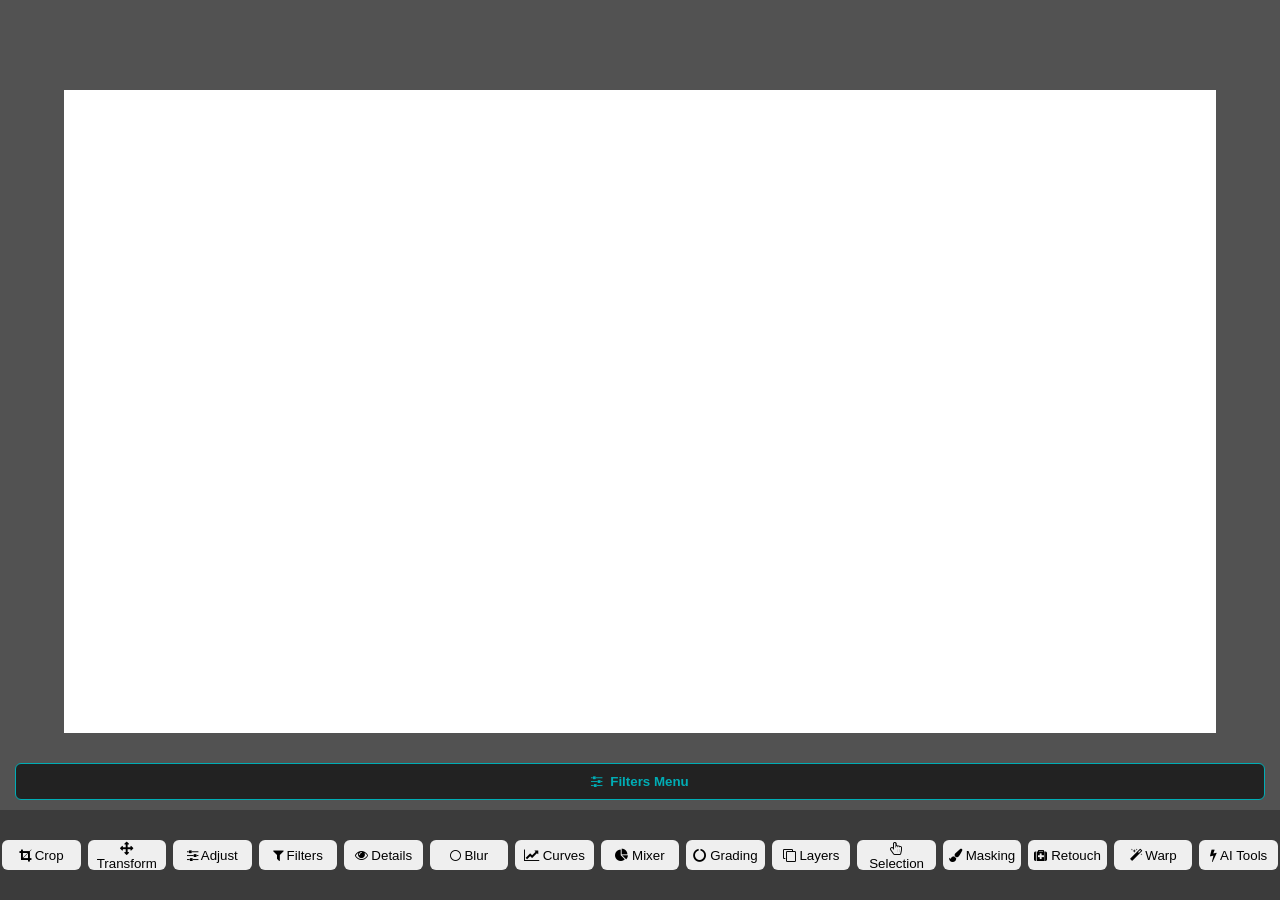
==== Photo Editor/photo_editor.html @ b5af9240 "Add files via upload" ====
<!DOCTYPE html>
<html>
    <head>
        <title>Visuals Photo Editor</title>
        <meta charset="UTF-8">
        <meta name="viewport" content="width=device-width, initial-scale=1.0">
        <link rel="stylesheet" href="photo_editor.css">
        <link rel="stylesheet" href="https://cdnjs.cloudflare.com/ajax/libs/font-awesome/4.7.0/css/font-awesome.min.css">
    </head>
    <body>
        <div id="canvas" class="canvas">
            <canvas id="editorCanvas"></canvas>
        </div>
<!-----------------------------------------------------------------------------------------------------------------------









                            Start of Adjust tool          









------------------------------------------------------------------------------------------------------------------------>

        <svg style="display: none;">
          <defs>
            <filter id="temperatureMatrixFilter">
              <feColorMatrix type="matrix" values="1 0 0 0 0  0 1 0 0 0  0 0 1 0 0  0 0 0 1 0" />
            </filter>
            
            <filter id="tintMatrixFilter">
              <feColorMatrix type="matrix" values="1 0 0 0 0  0 1 0 0 0  0 0 1 0 0  0 0 0 1 0" />
            </filter>
          </defs>
        </svg>

<!-- Master Adjustment Panel Container -->
        <div id="adjustPanel" class="adjust-panel" style="display: none;">
            <!-- Tool Selection Gallery Menu -->
            <div id="adjustGallery" class="adjust-gallery" style="display: flex; flex-direction: row; flex-wrap: nowrap; overflow-x: auto; overflow-y: hidden; gap: 16px; padding: 12px 8px; -webkit-overflow-scrolling: touch;">
                
                <!-- Light & Exposure Tools -->
                <button type="button" data-target="exposureSliderControl" class="gallery-item-btn" id="exposureToolBtn" style="flex: 0 0 auto; display: flex; flex-direction: column; align-items: center; width: 75px; background: none; border: none; cursor: pointer;">
                    <i class="fa fa-sun-o"></i>
                    <span>Exposure</span>
                </button>
                <button type="button" data-target="brightnessSliderControl" class="gallery-item-btn" id="brightnessToolBtn" style="flex: 0 0 auto; display: flex; flex-direction: column; align-items: center; width: 75px; background: none; border: none; cursor: pointer;">
                    <i class="fa fa-lightbulb-o"></i>
                    <span>Brightness</span>
                </button>
                <button type="button" data-target="contrastToolBtn" class="gallery-item-btn" id="contrastToolBtn" style="flex: 0 0 auto; display: flex; flex-direction: column; align-items: center; width: 75px; background: none; border: none; cursor: pointer;">
                    <i class="fa fa-adjust"></i>
                    <span>Contrast</span>
                </button>
                <button type="button" data-target="highlightsSliderControl" class="gallery-item-btn" id="highlightsToolBtn" style="flex: 0 0 auto; display: flex; flex-direction: column; align-items: center; width: 75px; background: none; border: none; cursor: pointer;">
                    <i class="fa fa-circle-o"></i>
                    <span>Highlights</span>
                </button>
                <button type="button" data-target="shadowsSliderControl" class="gallery-item-btn" id="shadowsToolBtn" style="flex: 0 0 auto; display: flex; flex-direction: column; align-items: center; width: 75px; background: none; border: none; cursor: pointer;">
                    <i class="fa fa-circle"></i>
                    <span>Shadows</span>
                </button>

                <!-- Color & Tone Tools -->
                <button type="button" data-target="temperatureSliderControl" class="gallery-item-btn" id="tempToolBtn" style="flex: 0 0 auto; display: flex; flex-direction: column; align-items: center; width: 75px; background: none; border: none; cursor: pointer;">
                    <i class="fa fa-thermometer-half"></i>
                    <span>Temperature</span>
                </button>
                <button type="button" data-target="tintSliderControl" class="gallery-item-btn" id="tintToolBtn" style="flex: 0 0 auto; display: flex; flex-direction: column; align-items: center; width: 75px; background: none; border: none; cursor: pointer;">
                    <i class="fa fa-tint"></i>
                    <span>Tint</span>
                </button>
                <button type="button" data-target="saturationSliderControl" class="gallery-item-btn" id="saturationToolBtn" style="flex: 0 0 auto; display: flex; flex-direction: column; align-items: center; width: 75px; background: none; border: none; cursor: pointer;">
                    <i class="fa fa-sliders"></i>
                    <span>Saturation</span>
                </button>
                <button type="button" data-target="vibranceSliderControl" class="gallery-item-btn" id="vibranceToolBtn" style="flex: 0 0 auto; display: flex; flex-direction: column; align-items: center; width: 75px; background: none; border: none; cursor: pointer;">
                    <i class="fa fa-bolt"></i>
                    <span>Vibrance</span>
                </button>

                <!-- Detail & Texture Tools -->
                <button type="button" data-target="claritySliderControl" class="gallery-item-btn" id="clarityToolBtn" style="flex: 0 0 auto; display: flex; flex-direction: column; align-items: center; width: 75px; background: none; border: none; cursor: pointer;">
                    <i class="fa fa-magic"></i>
                    <span>Clarity</span>
                </button>
                <button type="button" data-target="vignetteSliderControl" class="gallery-item-btn" id="vignetteToolBtn" style="flex: 0 0 auto; display: flex; flex-direction: column; align-items: center; width: 75px; background: none; border: none; cursor: pointer;">
                    <i class="fa fa-dot-circle-o"></i>
                    <span>Vignette</span>
                </button>
                <button type="button" data-target="sharpenSliderControl" class="gallery-item-btn" id="sharpenToolBtn" style="flex: 0 0 auto; display: flex; flex-direction: column; align-items: center; width: 75px; background: none; border: none; cursor: pointer;">
                    <i class="fa fa-eye"></i>
                    <span>Sharpen</span>
                </button>
            </div>
            
            <!-- Exposure Instrument Slider Panel -->
            <div class="slider-group" id="exposureSliderControl" style="display: none;">
                <label for="exposureSlider">Exposure</label>
                <div class="slider-control">
                    <span class="dark-label">Dark</span>
                    <input type="range" id="exposureSlider" min="-4" max="4" step="0.1" value="0">
                    <span class="bright-label">Bright</span>
                </div>
                <div class="tool-actions" style="margin-top: 10px; display: flex; gap: 10px;">
                    <button type="button" id="confirmExposureBtn" style="background: #00adb5; color: white; border: none; padding: 5px 10px; cursor: pointer; border-radius: 4px;">
                        <i class="fa fa-check"></i> Confirm
                    </button>
                    <button type="button" id="discardExposureBtn" style="background: #333; color: white; border: none; padding: 5px 10px; cursor: pointer; border-radius: 4px;">
                        <i class="fa fa-times"></i> Discard
                    </button>
                </div>
            </div>
            
            <!-- Brightness Instrument Slider Panel -->
            <div class="slider-group" id="brightnessSliderControl" style="display: none;">
                <label for="brightnessSlider">Brightness</label>
                <div class="slider-control">
                    <span class="dark-label">Dark</span>
                    <input type="range" id="brightnessSlider" min="-100" max="100" step="1" value="0">
                    <span class="bright-label">Bright</span>
                </div>
                <div class="tool-actions" style="margin-top: 10px; display: flex; gap: 10px;">
                    <button type="button" id="confirmBrightnessBtn" style="background: #00adb5; color: white; border: none; padding: 5px 10px; cursor: pointer; border-radius: 4px;">
                        <i class="fa fa-check"></i> Confirm
                    </button>
                    <button type="button" id="discardBrightnessBtn" style="background: #333; color: white; border: none; padding: 5px 10px; cursor: pointer; border-radius: 4px;">
                        <i class="fa fa-times"></i> Discard
                    </button>
                </div>
            </div>

            <!-- Contrast Instrument Slider Panel -->
            <div class="slider-group" id="contrastSliderControl" style="display: none;">
                <label for="contrastSlider">Contrast</label>
                <div class="slider-control">
                    <span class="dark-label">Less</span>
                    <input type="range" id="contrastSlider" min="-100" max="100" step="1" value="0">
                    <span class="bright-label">More</span>
                </div>
                <div class="tool-actions" style="margin-top: 10px; display: flex; gap: 10px;">
                    <button type="button" id="confirmContrastBtn" style="background: #00adb5; color: white; border: none; padding: 5px 10px; cursor: pointer; border-radius: 4px;">
                        <i class="fa fa-check"></i> Confirm
                    </button>
                    <button type="button" id="discardContrastBtn" style="background: #333; color: white; border: none; padding: 5px 10px; cursor: pointer; border-radius: 4px;">
                        <i class="fa fa-times"></i> Discard
                    </button>
                </div>
            </div>

            <!-- Highlights Instrument Slider Panel -->
            <div class="slider-group" id="highlightsSliderControl" style="display: none;">
                <label for="highlightsSlider">Highlights</label>
                <div class="slider-control">
                    <span class="dark-label">Recover</span>
                    <input type="range" id="highlightsSlider" min="-100" max="100" step="1" value="0">
                    <span class="bright-label">Boost</span>
                </div>
                <div class="tool-actions" style="margin-top: 10px; display: flex; gap: 10px;">
                    <button type="button" id="confirmHighlightsBtn" style="background: #00adb5; color: white; border: none; padding: 5px 10px; cursor: pointer; border-radius: 4px;">
                        <i class="fa fa-check"></i> Confirm
                    </button>
                    <button type="button" id="discardHighlightsBtn" style="background: #333; color: white; border: none; padding: 5px 10px; cursor: pointer; border-radius: 4px;">
                        <i class="fa fa-times"></i> Discard
                    </button>
                </div>
            </div>

            <!-- Shadows Instrument Slider Panel -->
            <div class="slider-group" id="shadowsSliderControl" style="display: none;">
                <label for="shadowsSlider">Shadows</label>
                <div class="slider-control">
                    <span class="dark-label">Darken</span>
                    <input type="range" id="shadowsSlider" min="-100" max="100" step="1" value="0">
                    <span class="bright-label">Lighten</span>
                </div>
                <div class="tool-actions" style="margin-top: 10px; display: flex; gap: 10px;">
                    <button type="button" id="confirmShadowsBtn" style="background: #00adb5; color: white; border: none; padding: 5px 10px; cursor: pointer; border-radius: 4px;">
                        <i class="fa fa-check"></i> Confirm
                    </button>
                    <button type="button" id="discardShadowsBtn" style="background: #333; color: white; border: none; padding: 5px 10px; cursor: pointer; border-radius: 4px;">
                        <i class="fa fa-times"></i> Discard
                    </button>
                </div>
            </div>

            <!-- Temperature Instrument Slider Panel -->
            <div class="slider-group" id="temperatureSliderControl" style="display: none;">
                <label for="tempSlider">Temperature</label>
                <div class="slider-control">
                    <span class="cool-label">Cool</span>
                    <input type="range" id="tempSlider" min="-100" max="100" value="0">
                    <span class="warm-label">Warm</span>
                </div>
                <div class="tool-actions" style="margin-top: 10px; display: flex; gap: 10px;">
                    <button type="button" id="confirmTempBtn" style="background: #00adb5; color: white; border: none; padding: 5px 10px; cursor: pointer; border-radius: 4px;">
                        <i class="fa fa-check"></i> Confirm
                    </button>
                    <button type="button" id="discardTempBtn" style="background: #333; color: white; border: none; padding: 5px 10px; cursor: pointer; border-radius: 4px;">
                        <i class="fa fa-times"></i> Discard
                    </button>
                </div>
            </div>

            <!-- Tint Instrument Slider Panel -->
            <div class="slider-group" id="tintSliderControl" style="display: none;">
                <label for="tintSlider">Tint</label>
                <div class="slider-control">
                    <span class="dark-label">Green</span>
                    <input type="range" id="tintSlider" min="-100" max="100" step="1" value="0">
                    <span class="bright-label">Magenta</span>
                </div>
                <div class="tool-actions" style="margin-top: 10px; display: flex; gap: 10px;">
                    <button type="button" id="confirmTintBtn" style="background: #00adb5; color: white; border: none; padding: 5px 10px; cursor: pointer; border-radius: 4px;">
                        <i class="fa fa-check"></i> Confirm
                    </button>
                    <button type="button" id="discardTintBtn" style="background: #333; color: white; border: none; padding: 5px 10px; cursor: pointer; border-radius: 4px;">
                        <i class="fa fa-times"></i> Discard
                    </button>
                </div>
            </div>

            <!-- Saturation Instrument Slider Panel -->
            <div class="slider-group" id="saturationSliderControl" style="display: none;">
                <label for="saturationSlider">Saturation</label>
                <div class="slider-control">
                    <span class="dark-label">Mute</span>
                    <input type="range" id="saturationSlider" min="-100" max="100" step="1" value="0">
                    <span class="bright-label">Vivid</span>
                </div>
                <div class="tool-actions" style="margin-top: 10px; display: flex; gap: 10px;">
                    <button type="button" id="confirmSaturationBtn" style="background: #00adb5; color: white; border: none; padding: 5px 10px; cursor: pointer; border-radius: 4px;">
                        <i class="fa fa-check"></i> Confirm
                    </button>
                    <button type="button" id="discardSaturationBtn" style="background: #333; color: white; border: none; padding: 5px 10px; cursor: pointer; border-radius: 4px;">
                        <i class="fa fa-times"></i> Discard
                    </button>
                </div>
            </div>

            <!-- Vibrance Instrument Slider Panel -->
            <div class="slider-group" id="vibranceSliderControl" style="display: none;">
                <label for="vibranceSlider">Vibrance</label>
                <div class="slider-control">
                    <span class="dark-label">Mute</span>
                    <input type="range" id="vibranceSlider" min="-100" max="100" step="1" value="0">
                    <span class="bright-label">Vivid</span>
                </div>
                <div class="tool-actions" style="margin-top: 10px; display: flex; gap: 10px;">
                    <button type="button" id="confirmVibranceBtn" style="background: #00adb5; color: white; border: none; padding: 5px 10px; cursor: pointer; border-radius: 4px;">
                        <i class="fa fa-check"></i> Confirm
                    </button>
                    <button type="button" id="discardVibranceBtn" style="background: #333; color: white; border: none; padding: 5px 10px; cursor: pointer; border-radius: 4px;">
                        <i class="fa fa-times"></i> Discard
                    </button>
                </div>
            </div>

            <!-- Clarity Instrument Slider Panel -->
            <div class="slider-group" id="claritySliderControl" style="display: none;">
                <label for="claritySlider">Clarity</label>
                <div class="slider-control">
                    <span class="dark-label">Soft</span>
                    <input type="range" id="claritySlider" min="-100" max="100" step="1" value="0">
                    <span class="bright-label">Detail</span>
                </div>
                <div class="tool-actions" style="margin-top: 10px; display: flex; gap: 10px;">
                    <button type="button" id="confirmClarityBtn" style="background: #00adb5; color: white; border: none; padding: 5px 10px; cursor: pointer; border-radius: 4px;">
                        <i class="fa fa-check"></i> Confirm
                    </button>
                    <button type="button" id="discardClarityBtn" style="background: #333; color: white; border: none; padding: 5px 10px; cursor: pointer; border-radius: 4px;">
                        <i class="fa fa-times"></i> Discard
                    </button>
                </div>
            </div>

            <!-- Vignette Instrument Slider Panel -->
            <div class="slider-group" id="vignetteSliderControl" style="display: none;">
                <label for="vignetteSlider">Vignette</label>
                <div class="slider-control">
                    <span class="dark-label">Dark</span>
                    <input type="range" id="vignetteSlider" min="-100" max="100" step="1" value="0">
                    <span class="bright-label">Light</span>
                </div>
                <div class="tool-actions" style="margin-top: 10px; display: flex; gap: 10px;">
                    <button type="button" id="confirmVignetteBtn" style="background: #00adb5; color: white; border: none; padding: 5px 10px; cursor: pointer; border-radius: 4px;">
                        <i class="fa fa-check"></i> Confirm
                    </button>
                    <button type="button" id="discardVignetteBtn" style="background: #333; color: white; border: none; padding: 5px 10px; cursor: pointer; border-radius: 4px;">
                        <i class="fa fa-times"></i> Discard
                    </button>
                </div>
            </div>

            <!-- Sharpen Instrument Slider Panel -->
            <div class="slider-group" id="sharpenSliderControl" style="display: none;">
                <label for="sharpenSlider">Sharpen</label>
                <div class="slider-control">
                    <span class="dark-label">Soft</span>
                    <input type="range" id="sharpenSlider" min="0" max="100" step="1" value="0">
                    <span class="bright-label">Crisp</span>
                </div>
                <div class="tool-actions" style="margin-top: 10px; display: flex; gap: 10px;">
                    <button type="button" id="confirmSharpenBtn" style="background: #00adb5; color: white; border: none; padding: 5px 10px; cursor: pointer; border-radius: 4px;">
                        <i class="fa fa-check"></i> Confirm
                    </button>
                    <button type="button" id="discardSharpenBtn" style="background: #333; color: white; border: none; padding: 5px 10px; cursor: pointer; border-radius: 4px;">
                        <i class="fa fa-times"></i> Discard
                    </button>
                </div>
            </div>
        </div> 
<!------------------------------------------------------------------------------------------------------







                                   Adjust tool end                       








--------------------------------------------------------------------------------------------------------->
       

<!------------------------------------------------------------------------------------------------------->





              <!------------------------Tool Bar------------------------>





<!------------------------------------------------------------------------------------------------------->


















<!----------------------------------------Tool UI data------------------------------------------------------------->
                                   








                                    <!----------CROP---------->







<div id="cropModal" style="display: none; position: fixed; top: 0; left: 0; width: 100%; height: 100%; background: rgba(0,0,0,0.85); z-index: 1000; justify-content: center; align-items: center; flex-direction: column;">
    <div style="background: #1a1a1a; padding: 20px; border-radius: 8px; text-align: center; max-width: 90vw; max-height: 80vh; display: flex; flex-direction: column; gap: 15px;">
        <h3 style="color: white; margin: 0; font-family: sans-serif;">Crop Image</h3>
        
        <div style="overflow: auto; max-height: 60vh; background: #0a0a0a; border-radius: 4px;">
            <canvas id="modalCropCanvas"></canvas>
        </div>
        
        <div style="display: flex; justify-content: center; gap: 15px;">
            <button id="cancelCropBtn" style="padding: 10px 20px; background: #333; color: white; border: none; border-radius: 4px; cursor: pointer;">Cancel</button>
            <button id="confirmCropBtn" style="padding: 10px 20px; background: #0076ff; color: white; border: none; border-radius: 4px; cursor: pointer; font-weight: bold;">Confirm Crop</button>
        </div>
    </div>
</div>

             





                            <!----------TRANSFORM------------->




<div id="transformPanel" class="transform-panel" style="display: none;">
    
    <div id="transformGallery" class="transform-gallery" style="display: flex; flex-direction: row; flex-wrap: nowrap; overflow-x: auto; overflow-y: hidden; gap: 16px; padding: 12px 8px; -webkit-overflow-scrolling: touch;">
        
        <button type="button" data-target="resizeInputControl" class="gallery-item-btn" id="resizeToolBtn" style="flex: 0 0 auto; display: flex; flex-direction: column; align-items: center; width: 75px; background: none; border: none; cursor: pointer;">
            <i class="fa fa-expand"></i>
            <span>Resize</span>
        </button>
        
        <button type="button" data-target="rotateInputControl" class="gallery-item-btn" id="rotateToolBtn" style="flex: 0 0 auto; display: flex; flex-direction: column; align-items: center; width: 75px; background: none; border: none; cursor: pointer;">
            <i class="fa fa-refresh"></i>
            <span>Rotate</span>
        </button>
    </div>
    
    <div class="numeric-input-group" id="resizeInputControl" style="display: none; padding: 10px; background: #1a1a1a; border-radius: 6px;">
        <label style="color: white; font-family: sans-serif; display: block; margin-bottom: 8px;">Dimensions</label>
        <div class="input-control" style="display: flex; gap: 15px; align-items: center;">
            <div style="display: flex; flex-direction: column; gap: 4px;">
                <span style="color: #888; font-size: 11px;">Width (px)</span>
                <input type="number" id="transformWidthInput" min="1" step="1" value="1920" style="background: #333; color: white; border: 1px solid #444; padding: 6px; border-radius: 4px; width: 90px;">
            </div>
            <div style="display: flex; flex-direction: column; gap: 4px;">
                <span style="color: #888; font-size: 11px;">Height (px)</span>
                <input type="number" id="transformHeightInput" min="1" step="1" value="1080" style="background: #333; color: white; border: 1px solid #444; padding: 6px; border-radius: 4px; width: 90px;">
            </div>
        </div>
        <div class="tool-actions" style="margin-top: 15px; display: flex; gap: 10px;">
            <button type="button" id="confirmResizeBtn" style="background: #00adb5; color: white; border: none; padding: 6px 14px; cursor: pointer; border-radius: 4px; font-weight: bold;">
                <i class="fa fa-check"></i> Confirm
            </button>
            <button type="button" id="discardResizeBtn" style="background: #333; color: white; border: none; padding: 6px 14px; cursor: pointer; border-radius: 4px;">
                <i class="fa fa-times"></i> Discard
            </button>
        </div>
    </div>
    
    <div class="numeric-input-group" id="rotateInputControl" style="display: none; padding: 10px; background: #1a1a1a; border-radius: 6px;">
        <label style="color: white; font-family: sans-serif; display: block; margin-bottom: 8px;">Rotation Angle</label>
        <div class="input-control" style="display: flex; flex-direction: column; gap: 4px;">
            <span style="color: #888; font-size: 11px;">Degrees (°)</span>
            <input type="number" id="transformRotateInput" min="-360" max="360" step="1" value="0" style="background: #333; color: white; border: 1px solid #444; padding: 6px; border-radius: 4px; width: 90px;">
        </div>
        <div class="tool-actions" style="margin-top: 15px; display: flex; gap: 10px;">
            <button type="button" id="confirmRotateBtn" style="background: #00adb5; color: white; border: none; padding: 6px 14px; cursor: pointer; border-radius: 4px; font-weight: bold;">
                <i class="fa fa-check"></i> Confirm
            </button>
            <button type="button" id="discardRotateBtn" style="background: #333; color: white; border: none; padding: 6px 14px; cursor: pointer; border-radius: 4px;">
                <i class="fa fa-times"></i> Discard
            </button>
        </div>
    </div>

</div>











                        <!------------------Filters------------------->








<div class="tool-sidebar-action" style="padding: 10px 15px;">
    <button type="button" id="filtersBtn" style="background: #222; color: #00adb5; border: 1px solid #00adb5; padding: 10px 16px; cursor: pointer; border-radius: 6px; font-weight: bold; font-family: sans-serif; display: flex; align-items: center; gap: 8px; width: 100%; justify-content: center; transition: all 0.2s ease;">
        <i class="fa fa-sliders"></i> Filters Menu
    </button>
</div>

<div id="filterPanel" class="filter-panel" style="display: none; background: #111; border-top: 1px solid #222; margin-top: 5px;">
    
    <div id="filterGallery" class="filter-gallery" style="display: flex; flex-direction: row; flex-wrap: nowrap; overflow-x: auto; overflow-y: hidden; gap: 16px; padding: 12px 8px; -webkit-overflow-scrolling: touch;">
        
        <button type="button" data-filter="none" class="filter-item-btn" style="flex: 0 0 auto; display: flex; flex-direction: column; align-items: center; width: 80px; background: none; border: none; cursor: pointer;">
            <div class="filter-preview-box" style="width: 60px; height: 60px; border-radius: 8px; background: #333; margin-bottom: 6px; border: 2px solid #00adb5; display: flex; align-items: center; justify-content: center; color: white; font-size: 11px;">Orig</div>
            <span style="color: white; font-family: sans-serif; font-size: 12px;">Original</span>
        </button>

        <button type="button" data-filter="vivid" class="filter-item-btn" style="flex: 0 0 auto; display: flex; flex-direction: column; align-items: center; width: 80px; background: none; border: none; cursor: pointer;">
            <div class="filter-preview-box" style="width: 60px; height: 60px; border-radius: 8px; background: linear-gradient(45deg, #ff416c, #ff4b2b); margin-bottom: 6px; filter: saturate(1.8);"></div>
            <span style="color: white; font-family: sans-serif; font-size: 12px;">Vivid</span>
        </button>

        <button type="button" data-filter="sepia" class="filter-item-btn" style="flex: 0 0 auto; display: flex; flex-direction: column; align-items: center; width: 80px; background: none; border: none; cursor: pointer;">
            <div class="filter-preview-box" style="width: 60px; height: 60px; border-radius: 8px; background: #8e9eab; margin-bottom: 6px; filter: sepia(0.85) contrast(1.1);"></div>
            <span style="color: white; font-family: sans-serif; font-size: 12px;">Sepia</span>
        </button>

        <button type="button" data-filter="mono" class="filter-item-btn" style="flex: 0 0 auto; display: flex; flex-direction: column; align-items: center; width: 80px; background: none; border: none; cursor: pointer;">
            <div class="filter-preview-box" style="width: 60px; height: 60px; border-radius: 8px; background: linear-gradient(to right, #eef2f3, #8e9eab); margin-bottom: 6px; filter: grayscale(100%);"></div>
            <span style="color: white; font-family: sans-serif; font-size: 12px;">Monochrome</span>
        </button>

        <button type="button" data-filter="cinematic" class="filter-item-btn" style="flex: 0 0 auto; display: flex; flex-direction: column; align-items: center; width: 80px; background: none; border: none; cursor: pointer;">
            <div class="filter-preview-box" style="width: 60px; height: 60px; border-radius: 8px; background: #2c3e50; margin-bottom: 6px; filter: hue-rotate(30deg) saturate(1.3) contrast(1.15);"></div>
            <span style="color: white; font-family: sans-serif; font-size: 12px;">Cinematic</span>
        </button>

        <button type="button" data-filter="cyberpunk" class="filter-item-btn" style="flex: 0 0 auto; display: flex; flex-direction: column; align-items: center; width: 80px; background: none; border: none; cursor: pointer;">
            <div class="filter-preview-box" style="width: 60px; height: 60px; border-radius: 8px; background: linear-gradient(135deg, #00f2fe, #4facfe); margin-bottom: 6px; filter: hue-rotate(-50deg) saturate(1.9) contrast(1.2);"></div>
            <span style="color: white; font-family: sans-serif; font-size: 12px;">Cyberpunk</span>
        </button>

        <button type="button" data-filter="invert" class="filter-item-btn" style="flex: 0 0 auto; display: flex; flex-direction: column; align-items: center; width: 80px; background: none; border: none; cursor: pointer;">
            <div class="filter-preview-box" style="width: 60px; height: 60px; border-radius: 8px; background: linear-gradient(to top, #f12711, #f5af19); margin-bottom: 6px; filter: invert(1);"></div>
            <span style="color: white; font-family: sans-serif; font-size: 12px;">Invert</span>
        </button>
    </div>

    <div class="slider-group" id="filterIntensityControl" style="display: none; padding: 15px; background: #1a1a1a; border-radius: 6px; margin: 10px;">
        <label id="activeFilterLabel" style="color: white; font-family: sans-serif; display: block; margin-bottom: 8px; font-size: 14px; letter-spacing: 0.5px;">Filter Intensity</label>
        <div class="slider-control" style="display: flex; align-items: center; gap: 10px;">
            <span class="dark-label" style="color: #888; font-family: sans-serif; font-size: 12px;">0%</span>
            <input type="range" id="filterIntensitySlider" min="0" max="100" step="1" value="100" style="flex: 1; cursor: pointer;">
            <span class="bright-label" style="color: #888; font-family: sans-serif; font-size: 12px;">100%</span>
        </div>
        
        <div class="tool-actions" style="margin-top: 15px; display: flex; gap: 10px; justify-content: flex-end;">
            <button type="button" id="discardFilterBtn" style="background: #333; color: white; border: none; padding: 8px 16px; cursor: pointer; border-radius: 4px; display: flex; align-items: center; gap: 6px; font-family: sans-serif; font-size: 13px;">
                <i class="fa fa-times"></i> Discard
            </button>
            <button type="button" id="confirmFilterBtn" style="background: #00adb5; color: white; border: none; padding: 8px 16px; cursor: pointer; border-radius: 4px; font-weight: bold; display: flex; align-items: center; gap: 6px; font-family: sans-serif; font-size: 13px;">
                <i class="fa fa-check"></i> Confirm
            </button>
        </div>
    </div>

</div>













                    <!---------------------------Details--------------------------->














                    <div id="detailsPanel" class="details-panel" style="display: none; position: fixed; bottom: 80px; right: 20px; width: 320px; max-height: calc(100vh - 120px); background: #1a1a1a; border: 1px solid #333; border-radius: 8px; box-shadow: 0 8px 24px rgba(0,0,0,0.5); font-family: sans-serif; color: #e0e0e0; overflow-y: auto; z-index: 900; padding: 16px;">
    
    <div class="panel-header" style="display: flex; justify-content: space-between; align-items: center; margin-bottom: 14px; border-bottom: 1px solid #2d2d2d; padding-bottom: 8px;">
        <h4 style="margin: 0; font-size: 14px; text-transform: uppercase; letter-spacing: 1px; color: #00adb5;"><i class="fa fa-eye"></i> Detail Enhancer</h4>
        <span style="font-size: 11px; color: #888;">100% Zoom Window</span>
    </div>

    <div class="detail-preview-container" style="width: 100%; height: 160px; background: #0a0a0a; border: 1px solid #444; border-radius: 4px; overflow: hidden; margin-bottom: 16px; position: relative;">
        <canvas id="detailsPreviewCanvas" style="width: 100%; height: 100%; object-fit: cover;"></canvas>
        <div style="position: absolute; bottom: 4px; left: 4px; background: rgba(0,0,0,0.6); padding: 2px 6px; border-radius: 3px; font-size: 10px; color: #aaa;">
            Micro-texture Preview
        </div>
    </div>

    <div class="details-section" style="margin-bottom: 20px;">
        <div class="section-title" style="font-size: 12px; font-weight: bold; color: #fff; margin-bottom: 10px; border-left: 3px solid #00adb5; padding-left: 6px; text-transform: uppercase;">Sharpening</div>
        
        <div class="detail-slider-row" style="margin-bottom: 12px;">
            <div style="display: flex; justify-content: space-between; font-size: 12px; margin-bottom: 4px;">
                <span>Amount</span>
                <span id="sharpenAmountVal" style="color: #00adb5;">0</span>
            </div>
            <input type="range" id="detailSharpenAmount" min="0" max="150" value="0" style="width: 100%; cursor: pointer;">
        </div>

        <div class="detail-slider-row" style="margin-bottom: 12px;">
            <div style="display: flex; justify-content: space-between; font-size: 12px; margin-bottom: 4px;">
                <span>Radius</span>
                <span id="sharpenRadiusVal" style="color: #aaa;">1.0 px</span>
            </div>
            <input type="range" id="detailSharpenRadius" min="0.5" max="3.0" step="0.1" value="1.0" style="width: 100%; cursor: pointer;">
        </div>

        <div class="detail-slider-row" style="margin-bottom: 12px;">
            <div style="display: flex; justify-content: space-between; font-size: 12px; margin-bottom: 4px;">
                <span>Detail Threshold</span>
                <span id="sharpenDetailVal" style="color: #aaa;">25</span>
            </div>
            <input type="range" id="detailSharpenDetail" min="0" max="100" value="25" style="width: 100%; cursor: pointer;">
        </div>

        <div class="detail-slider-row" style="margin-bottom: 12px;">
            <div style="display: flex; justify-content: space-between; font-size: 12px; margin-bottom: 4px;">
                <span>Masking (Edge Isolation)</span>
                <span id="sharpenMaskingVal" style="color: #aaa;">0</span>
            </div>
            <input type="range" id="detailSharpenMasking" min="0" max="100" value="0" style="width: 100%; cursor: pointer;">
        </div>
    </div>

    <div class="details-section" style="margin-bottom: 20px; border-top: 1px solid #2d2d2d; padding-top: 14px;">
        <div class="section-title" style="font-size: 12px; font-weight: bold; color: #fff; margin-bottom: 10px; border-left: 3px solid #ff9f43; padding-left: 6px; text-transform: uppercase;">Noise Reduction</div>
        
        <div class="detail-slider-row" style="margin-bottom: 12px;">
            <div style="display: flex; justify-content: space-between; font-size: 12px; margin-bottom: 4px;">
                <span>Luminance (Grain Smooth)</span>
                <span id="denoiseLuminanceVal" style="color: #ff9f43;">0</span>
            </div>
            <input type="range" id="detailDenoiseLuminance" min="0" max="100" value="0" style="width: 100%; cursor: pointer;">
        </div>

        <div class="detail-slider-row" style="margin-bottom: 12px;">
            <div style="display: flex; justify-content: space-between; font-size: 12px; margin-bottom: 4px;">
                <span>Luminance Detail</span>
                <span id="denoiseLumDetailVal" style="color: #aaa;">50</span>
            </div>
            <input type="range" id="detailDenoiseLumDetail" min="0" max="100" value="50" style="width: 100%; cursor: pointer;">
        </div>

        <div class="detail-slider-row" style="margin-bottom: 12px;">
            <div style="display: flex; justify-content: space-between; font-size: 12px; margin-bottom: 4px;">
                <span>Color Denoise (Artifacts)</span>
                <span id="denoiseColorVal" style="color: #ff9f43;">0</span>
            </div>
            <input type="range" id="detailDenoiseColor" min="0" max="100" value="0" style="width: 100%; cursor: pointer;">
        </div>
    </div>

    <div class="panel-actions" style="display: flex; gap: 10px; margin-top: 16px; border-top: 1px solid #2d2d2d; padding-top: 14px;">
        <button type="button" id="confirmDetailsBtn" style="flex: 1; background: #00adb5; color: white; border: none; padding: 8px 12px; cursor: pointer; border-radius: 4px; font-weight: bold; font-size: 13px;">
            <i class="fa fa-check"></i> Apply
        </button>
        <button type="button" id="discardDetailsBtn" style="flex: 1; background: #333; color: #ccc; border: none; padding: 8px 12px; cursor: pointer; border-radius: 4px; font-size: 13px;">
            <i class="fa fa-times"></i> Discard
        </button>
    </div>

</div>











                               <!------------BLUR-------------->





                               <div id="blurPanel" class="blur-panel" style="display: none;">
    <div id="blurGallery" class="blur-gallery" style="display: flex; flex-direction: row; flex-wrap: nowrap; overflow-x: auto; overflow-y: hidden; gap: 16px; padding: 12px 8px; -webkit-overflow-scrolling: touch;">
        
        <button type="button" data-target="gaussianSliderControl" class="gallery-item-btn" id="gaussianBlurToolBtn" style="flex: 0 0 auto; display: flex; flex-direction: column; align-items: center; width: 85px; background: none; border: none; cursor: pointer;">
            <i class="fa fa-snowflake-o"></i>
            <span>Gaussian</span>
        </button>

        <button type="button" data-target="radialSliderControl" class="gallery-item-btn" id="radialBlurToolBtn" style="flex: 0 0 auto; display: flex; flex-direction: column; align-items: center; width: 85px; background: none; border: none; cursor: pointer;">
            <i class="fa fa-dot-circle-o"></i>
            <span>Radial Depth</span>
        </button>
    </div>
    
    <div class="slider-group" id="gaussianSliderControl" style="display: none; padding: 10px; background: #1a1a1a; border-radius: 6px;">
        <label for="gaussianSlider" style="color: white; font-family: sans-serif; display: block; margin-bottom: 8px;">Gaussian Blur Radius</label>
        <div class="slider-control" style="display: flex; align-items: center; gap: 10px;">
            <span class="dark-label" style="color: #888; font-family: sans-serif; font-size: 12px;">Sharp</span>
            <input type="range" id="gaussianSlider" min="0" max="50" step="0.5" value="0" style="flex: 1; cursor: pointer;">
            <span class="bright-label" style="color: #888; font-family: sans-serif; font-size: 12px;">Defocused</span>
        </div>
        <div class="tool-actions" style="margin-top: 15px; display: flex; gap: 10px;">
            <button type="button" id="confirmGaussianBlurBtn" style="background: #00adb5; color: white; border: none; padding: 6px 14px; cursor: pointer; border-radius: 4px; font-weight: bold;">
                <i class="fa fa-check"></i> Confirm
            </button>
            <button type="button" id="discardGaussianBlurBtn" style="background: #333; color: white; border: none; padding: 6px 14px; cursor: pointer; border-radius: 4px;">
                <i class="fa fa-times"></i> Discard
            </button>
        </div>
    </div>
    
    <div class="slider-group" id="radialSliderControl" style="display: none; padding: 10px; background: #1a1a1a; border-radius: 6px;">
        <label for="radialSlider" style="color: white; font-family: sans-serif; display: block; margin-bottom: 8px;">Radial Blur Amount</label>
        <div class="slider-control" style="display: flex; align-items: center; gap: 10px;">
            <span class="dark-label" style="color: #888; font-family: sans-serif; font-size: 12px;">Center Clear</span>
            <input type="range" id="radialSlider" min="0" max="100" step="1" value="0" style="flex: 1; cursor: pointer;">
            <span class="bright-label" style="color: #888; font-family: sans-serif; font-size: 12px;">Spin/Zoom</span>
        </div>
        <div class="tool-actions" style="margin-top: 15px; display: flex; gap: 10px;">
            <button type="button" id="confirmRadialBlurBtn" style="background: #00adb5; color: white; border: none; padding: 6px 14px; cursor: pointer; border-radius: 4px; font-weight: bold;">
                <i class="fa fa-check"></i> Confirm
            </button>
            <button type="button" id="discardRadialBlurBtn" style="background: #333; color: white; border: none; padding: 6px 14px; cursor: pointer; border-radius: 4px;">
                <i class="fa fa-times"></i> Discard
            </button>
        </div>
    </div>
</div>











                                <!-------------CURVES--------------->



<div id="curvesPanel" class="curves-panel" style="display: none; position: fixed; bottom: 80px; right: 20px; width: 320px; max-height: calc(100vh - 120px); background: #1a1a1a; border: 1px solid #333; border-radius: 8px; box-shadow: 0 8px 24px rgba(0,0,0,0.5); font-family: sans-serif; color: #e0e0e0; overflow-y: auto; z-index: 900; padding: 16px;">
    
    <div class="panel-header" style="display: flex; justify-content: space-between; align-items: center; margin-bottom: 14px; border-bottom: 1px solid #2d2d2d; padding-bottom: 8px;">
        <h4 style="margin: 0; font-size: 14px; text-transform: uppercase; letter-spacing: 1px; color: #00adb5;"><i class="fa fa-line-chart"></i> Tone Curves</h4>
        <span style="font-size: 11px; color: #888;">RGB & Color Channels</span>
    </div>

    <div class="curves-channel-container" style="display: flex; background: #0a0a0a; padding: 4px; border-radius: 6px; gap: 4px; margin-bottom: 16px; border: 1px solid #2d2d2d;">
        <button type="button" class="curve-channel-btn active" data-channel="rgb" style="flex: 1; background: #2d2d2d; border: none; color: #fff; font-size: 11px; font-weight: bold; padding: 6px 0; border-radius: 4px; cursor: pointer; text-transform: uppercase;">RGB</button>
        <button type="button" class="curve-channel-btn" data-channel="red" style="flex: 1; background: none; border: none; color: #888; font-size: 11px; font-weight: bold; padding: 6px 0; border-radius: 4px; cursor: pointer; text-transform: uppercase;">Red</button>
        <button type="button" class="curve-channel-btn" data-channel="green" style="flex: 1; background: none; border: none; color: #888; font-size: 11px; font-weight: bold; padding: 6px 0; border-radius: 4px; cursor: pointer; text-transform: uppercase;">Green</button>
        <button type="button" class="curve-channel-btn" data-channel="blue" style="flex: 1; background: none; border: none; color: #888; font-size: 11px; font-weight: bold; padding: 6px 0; border-radius: 4px; cursor: pointer; text-transform: uppercase;">Blue</button>
    </div>

    <div class="curves-workspace-container" style="width: 100%; display: flex; justify-content: center; margin-bottom: 16px;">
        <div class="curves-interactive-canvas-wrapper" style="width: 256px; height: 256px; background: #0a0a0a; border: 1px solid #444; border-radius: 4px; position: relative; overflow: visible;">
            
            <canvas id="curvesGridCanvas" width="256" height="256" style="position: absolute; top: 0; left: 0; width: 100%; height: 100%; pointer-events: none;"></canvas>

            <svg id="curvesInteractiveSvg" viewBox="0 0 256 256" width="256" height="256" style="position: absolute; top: 0; left: 0; width: 100%; height: 100%; overflow: visible; cursor: crosshair; z-index: 5;">
                <defs>
                    <filter id="nodeGlow" x="-30%" y="-30%" width="160%" height="160%">
                        <feDropShadow dx="0" dy="2" stdDeviation="2" flood-color="#000000" flood-opacity="0.6"/>
                    </filter>
                </defs>
                
                <path id="curveSplinePath" d="M 0 256 L 256 0" fill="none" stroke="#00adb5" stroke-width="2.5" stroke-linecap="round"/>
                
                <g id="curvesPointsGroup"></g>
            </svg>
        </div>
    </div>

    <div class="curves-coordinates-readout" style="display: flex; justify-content: space-between; background: #0a0a0a; border: 1px solid #2d2d2d; border-radius: 4px; padding: 8px 12px; font-size: 12px; font-family: monospace; margin-bottom: 16px; color: #aaa;">
        <div>Input: <span id="curveInputVal" style="color: #00adb5; font-weight: bold;">---</span></div>
        <div>Output: <span id="curveOutputVal" style="color: #00adb5; font-weight: bold;">---</span></div>
    </div>

    <div class="panel-actions" style="display: flex; gap: 10px; border-top: 1px solid #2d2d2d; padding-top: 14px;">
        <button type="button" id="confirmCurvesBtn" style="flex: 1; background: #00adb5; color: white; border: none; padding: 8px 12px; cursor: pointer; border-radius: 4px; font-weight: bold; font-size: 13px;">
            <i class="fa fa-check"></i> Apply
        </button>
        <button type="button" id="curvesResetBtn" style="padding: 8px 12px; background: #2a2a2a; color: #bbb; border: 1px solid #333; border-radius: 4px; font-size: 13px; cursor: pointer;" title="Reset current line channel parameters">
            <i class="fa fa-refresh"></i>
        </button>
        <button type="button" id="discardCurvesBtn" style="flex: 1; background: #333; color: #ccc; border: none; padding: 8px 12px; cursor: pointer; border-radius: 4px; font-size: 13px;">
            <i class="fa fa-times"></i> Discard
        </button>
    </div>

</div>








                         <!--------------Mixer------------------->
<div id="mixerToolBar" class="adjust-panel" style="display: none;">
    
    <div id="mixerGallery" class="adjust-gallery" style="display: flex; flex-direction: row; flex-wrap: nowrap; overflow-x: auto; overflow-y: hidden; gap: 16px; padding: 12px 8px; -webkit-overflow-scrolling: touch;">
        
        <button type="button" data-mixer-target="mixerSizeControl" class="gallery-item-btn mixer-gallery-btn active" id="toolMixerSizeBtn" style="flex: 0 0 auto; display: flex; flex-direction: column; align-items: center; width: 75px; background: none; border: none; cursor: pointer;">
            <i class="fa fa-paint-brush"></i>
            <span>Brush Size</span>
        </button>

        <button type="button" data-mixer-target="mixerWetControl" class="gallery-item-btn mixer-gallery-btn" id="toolMixerWetBtn" style="flex: 0 0 auto; display: flex; flex-direction: column; align-items: center; width: 75px; background: none; border: none; cursor: pointer;">
            <i class="fa fa-tint"></i>
            <span>Wetness</span>
        </button>

        <button type="button" data-mixer-target="mixerLoadControl" class="gallery-item-btn mixer-gallery-btn" id="toolMixerLoadBtn" style="flex: 0 0 auto; display: flex; flex-direction: column; align-items: center; width: 75px; background: none; border: none; cursor: pointer;">
            <i class="fa fa-download"></i>
            <span>Paint Load</span>
        </button>

        <button type="button" data-mixer-target="mixerMixControl" class="gallery-item-btn mixer-gallery-btn" id="toolMixerMixBtn" style="flex: 0 0 auto; display: flex; flex-direction: column; align-items: center; width: 75px; background: none; border: none; cursor: pointer;">
            <i class="fa fa-refresh"></i>
            <span>Mix Ratio</span>
        </button>
    </div>
    
    <div class="slider-group mixer-slider-group" id="mixerSizeControl" style="display: block;">
        <label for="mixerSize">Brush Size (<span id="mixerSizeVal">30 px</span>)</label>
        <div class="slider-control">
            <input type="range" id="mixerSize" min="1" max="200" value="30">
        </div>
    </div>
    
    <div class="slider-group mixer-slider-group" id="mixerWetControl" style="display: none;">
        <label for="mixerWet">Wetness (<span id="mixerWetVal">50%</span>)</label>
        <div class="slider-control">
            <input type="range" id="mixerWet" min="0" max="100" value="50">
        </div>
    </div>

    <div class="slider-group mixer-slider-group" id="mixerLoadControl" style="display: none;">
        <label for="mixerLoad">Paint Load (<span id="mixerLoadVal">50%</span>)</label>
        <div class="slider-control">
            <input type="range" id="mixerLoad" min="0" max="100" value="50">
        </div>
    </div>

    <div class="slider-group mixer-slider-group" id="mixerMixControl" style="display: none;">
        <label for="mixerMix">Mix Ratio (<span id="mixerMixVal">50%</span>)</label>
        <div class="slider-control">
            <input type="range" id="mixerMix" min="0" max="100" value="50">
        </div>
    </div>

    <div class="tool-actions" style="margin-top: 15px; padding: 0 10px; display: flex; gap: 12px; justify-content: flex-end;">
        <button type="button" id="btnMixerDiscard" style="background: #333; color: #ff4a4a; border: none; padding: 8px 16px; cursor: pointer; border-radius: 4px; font-weight: 500;">
            <i class="fa fa-times"></i> Discard
        </button>
        <button type="button" id="btnMixerConfirm" style="background: #00adb5; color: white; border: none; padding: 8px 16px; cursor: pointer; border-radius: 4px; font-weight: 500;">
            <i class="fa fa-check"></i> Confirm
        </button>
    </div>
</div>



                              <!----------Color Grading----------->






<div id="gradingPanel" class="grading-panel" style="display: none; background: #1a1a1a; padding: 15px; border-radius: 6px; font-family: sans-serif; color: white; width: 320px;">
    <h4 style="margin-top: 0; color: #00adb5; display: flex; align-items: center; gap: 8px;">
        <i class="fa fa-sliders"></i> Color Grading
    </h4>

    <div class="grading-tabs" style="display: flex; background: #111; padding: 3px; border-radius: 4px; margin-bottom: 15px;">
        <button type="button" class="grading-tab-btn active" data-zone="shadows" style="flex: 1; padding: 6px; background: #00adb5; color: #fff; border: none; border-radius: 3px; cursor: pointer; font-size: 12px; font-weight: bold;">Shadows</button>
        <button type="button" class="grading-tab-btn" data-zone="midtones" style="flex: 1; padding: 6px; background: transparent; color: #aaa; border: none; border-radius: 3px; cursor: pointer; font-size: 12px;">Midtones</button>
        <button type="button" class="grading-tab-btn" data-zone="highlights" style="flex: 1; padding: 6px; background: transparent; color: #aaa; border: none; border-radius: 3px; cursor: pointer; font-size: 12px;">Highlights</button>
    </div>

    <div id="gradingSlidersContainer" style="margin-bottom: 15px;">
        <div class="slider-group" style="margin-bottom: 12px;">
            <div style="display: flex; justify-content: space-between; font-size: 13px; margin-bottom: 4px;">
                <label>Hue (Color)</label>
                <span id="gradingHueVal" style="color: #00adb5;">0°</span>
            </div>
            <input type="range" id="gradingHue" min="0" max="360" value="0" style="width: 100%; accent-color: #00adb5; background: linear-gradient(to right, #f00 0%, #ff0 17%, #0f0 33%, #0ff 50%, #00f 67%, #f0f 83%, #f00 100%); height: 8px; border-radius: 4px; appearance: none; outline: none;">
        </div>

        <div class="slider-group" style="margin-bottom: 16px;">
            <div style="display: flex; justify-content: space-between; font-size: 13px; margin-bottom: 4px;">
                <label>Saturation (Intensity)</label>
                <span id="gradingSatVal" style="color: #00adb5;">0%</span>
            </div>
            <input type="range" id="gradingSat" min="0" max="100" value="0" style="width: 100%; accent-color: #00adb5;">
        </div>
    </div>

    <hr style="border: 0; border-top: 1px solid #2d2d2d; margin: 15px 0;">

    <div class="global-grading-controls" style="margin-bottom: 20px;">
        <div class="slider-group" style="margin-bottom: 12px;">
            <div style="display: flex; justify-content: space-between; font-size: 12px; margin-bottom: 4px; color: #aaa;">
                <label for="gradingBalance">Balance</label>
                <span id="gradingBalanceVal">0</span>
            </div>
            <input type="range" id="gradingBalance" min="-100" max="100" value="0" style="width: 100%; accent-color: #00adb5;">
        </div>

        <div class="slider-group">
            <div style="display: flex; justify-content: space-between; font-size: 12px; margin-bottom: 4px; color: #aaa;">
                <label for="gradingBlending">Blending</label>
                <span id="gradingBlendingVal">50%</span>
            </div>
            <input type="range" id="gradingBlending" min="0" max="100" value="50" style="width: 100%; accent-color: #00adb5;">
        </div>
    </div>

    <div class="tool-actions" style="display: flex; gap: 10px;">
        <button type="button" id="confirmGradingBtn" style="flex: 1; background: #00adb5; color: white; border: none; padding: 8px; cursor: pointer; border-radius: 4px; font-weight: bold;">
            <i class="fa fa-check"></i> Apply
        </button>
        <button type="button" id="discardGradingBtn" style="flex: 1; background: #333; color: white; border: none; padding: 8px; cursor: pointer; border-radius: 4px;">
            <i class="fa fa-times"></i> Cancel
        </button>
    </div>
</div>



           








                           <!------------Layers------------>








<div id="layersPanel" class="layers-panel" style="display: none; position: absolute; right: 20px; top: 20px; width: 280px; background: #1a1a1a; border: 1px solid #2d2d2d; border-radius: 6px; font-family: sans-serif; color: white; box-shadow: 0 4px 15px rgba(0,0,0,0.5); z-index: 100;">
    
    <div style="display: flex; justify-content: space-between; align-items: center; padding: 12px; border-bottom: 1px solid #2d2d2d;">
        <h4 style="margin: 0; color: #00adb5; font-size: 14px;"><i class="fa fa-clone"></i> Layers Stack</h4>
        <i id="closeLayersBtn" class="fa fa-times" style="cursor: pointer; color: #888;"></i>
    </div>

    <div style="padding: 12px; border-bottom: 1px solid #2d2d2d; background: #151515;">
        <div class="slider-group" style="margin-bottom: 10px;">
            <div style="display: flex; justify-content: space-between; font-size: 11px; margin-bottom: 4px; color: #aaa;">
                <label for="layerOpacity">Layer Opacity</label>
                <span id="layerOpacityVal" style="color: #00adb5;">100%</span>
            </div>
            <input type="range" id="layerOpacity" min="0" max="100" value="100" style="width: 100%; accent-color: #00adb5;">
        </div>

        <div style="display: flex; gap: 8px;">
            <button type="button" id="addNewLayerBtn" title="Add New Layer" style="flex: 1; padding: 6px; background: #2a2a2a; color: #fff; border: 1px solid #3d3d3d; border-radius: 4px; cursor: pointer; font-size: 11px; display: flex; align-items: center; justify-content: center; gap: 4px;">
                <i class="fa fa-plus" style="color: #00adb5;"></i> Add
            </button>
            <button type="button" id="deleteLayerBtn" title="Delete Active Layer" style="flex: 1; padding: 6px; background: #2a2a2a; color: #fff; border: 1px solid #3d3d3d; border-radius: 4px; cursor: pointer; font-size: 11px; display: flex; align-items: center; justify-content: center; gap: 4px;">
                <i class="fa fa-trash" style="color: #ff4a4a;"></i> Delete
            </button>
            <button type="button" id="moveLayerUpBtn" title="Move Layer Up" style="padding: 6px 10px; background: #2a2a2a; color: #fff; border: 1px solid #3d3d3d; border-radius: 4px; cursor: pointer;"><i class="fa fa-arrow-up"></i></button>
            <button type="button" id="moveLayerDownBtn" title="Move Layer Down" style="padding: 6px 10px; background: #2a2a2a; color: #fff; border: 1px solid #3d3d3d; border-radius: 4px; cursor: pointer;"><i class="fa fa-arrow-down"></i></button>
        </div>
    </div>

    <div id="layersListContainer" style="max-height: 240px; overflow-y: auto; padding: 10px; display: flex; flex-direction: column; gap: 8px;">
        
        <div class="layer-item active" data-layer-id="2" style="display: flex; align-items: center; justify-content: space-between; padding: 8px; background: #252525; border: 1px solid #00adb5; border-radius: 4px; cursor: pointer;">
            <div style="display: flex; align-items: center; gap: 10px;">
                <button type="button" class="layer-visibility-toggle" style="background: none; border: none; color: #00adb5; cursor: pointer; padding: 0;"><i class="fa fa-eye"></i></button>
                <div class="layer-thumbnail" style="width: 32px; height: 32px; background: #111; border-radius: 3px; display: flex; align-items: center; justify-content: center; font-weight: bold; color: #00adb5; font-size: 12px;">T</div>
                <span class="layer-name" style="font-size: 12px; font-weight: bold; color: #fff;">Watermark Text</span>
            </div>
            <i class="fa fa-bars" style="color: #444; font-size: 12px;"></i>
        </div>

        <div class="layer-item" data-layer-id="1" style="display: flex; align-items: center; justify-content: space-between; padding: 8px; background: #1e1e1e; border: 1px solid #2d2d2d; border-radius: 4px; cursor: pointer;">
            <div style="display: flex; align-items: center; gap: 10px;">
                <button type="button" class="layer-visibility-toggle" style="background: none; border: none; color: #888; cursor: pointer; padding: 0;"><i class="fa fa-eye"></i></button>
                <div class="layer-thumbnail" style="width: 32px; height: 32px; background: #333; border-radius: 3px; background-image: linear-gradient(45deg, #111 25%, transparent 25%), linear-gradient(-45deg, #111 25%, transparent 25%); background-size: 8px 8px;"></div>
                <span class="layer-name" style="font-size: 12px; color: #aaa;">Background.jpg</span>
            </div>
            <i class="fa fa-lock" style="color: #555; font-size: 12px; margin-right: 2px;"></i>
        </div>

    </div>
</div>





                              <!---------Selection------------->
                                  







<div id="selectionPanel" class="adjust-panel" style="display: none; position: absolute; top: 80px; left: 20px; z-index: 100; width: 280px; background: #1a1a1a; border: 1px solid #333; border-radius: 8px; padding: 16px; color: #fff; box-shadow: 0 4px 12px rgba(0,0,0,0.5);">
    
    <div class="panel-header" style="display: flex; justify-content: space-between; align-items: center; margin-bottom: 14px; border-bottom: 1px solid #2d2d2d; padding-bottom: 8px;">
        <h3 style="margin: 0; font-size: 14px; font-weight: 600; letter-spacing: 0.5px; color: #00adb5;">SELECTION TOOL</h3>
        <button type="button" id="clearSelectionBtn" style="background: transparent; border: none; color: #ff5e5e; cursor: pointer; font-size: 11px; font-weight: bold;">CLEAR</button>
    </div>

    <div class="selection-modes" style="display: flex; gap: 8px; margin-bottom: 16px;">
        <button type="button" class="selection-mode-btn active" data-mode="rect" style="flex: 1; padding: 8px; background: #2a2a2a; border: 1px solid #444; color: #fff; border-radius: 4px; cursor: pointer; display: flex; flex-direction: column; align-items: center; gap: 4px;">
            <i class="fa fa-square-o" style="font-size: 16px;"></i>
            <span style="font-size: 10px;">Rectangle</span>
        </button>
        <button type="button" class="selection-mode-btn" data-mode="ellipse" style="flex: 1; padding: 8px; background: #2a2a2a; border: 1px solid #444; color: #fff; border-radius: 4px; cursor: pointer; display: flex; flex-direction: column; align-items: center; gap: 4px;">
            <i class="fa fa-circle-o" style="font-size: 16px;"></i>
            <span style="font-size: 10px;">Ellipse</span>
        </button>
        <button type="button" class="selection-mode-btn" data-mode="lasso" style="flex: 1; padding: 8px; background: #2a2a2a; border: 1px solid #444; color: #fff; border-radius: 4px; cursor: pointer; display: flex; flex-direction: column; align-items: center; gap: 4px;">
            <i class="fa fa-pencil" style="font-size: 16px;"></i>
            <span style="font-size: 10px;">Lasso</span>
        </button>
    </div>

    <div class="control-group" style="margin-top: 12px;">
        <div style="display: flex; justify-content: space-between; font-size: 12px; color: #ccc; margin-bottom: 6px;">
            <label for="selectionFeather">Feather Selection Edge</label>
            <span id="selectionFeatherVal">0px</span>
        </div>
        <input type="range" id="selectionFeather" min="0" max="50" value="0" step="1" style="width: 100%; accent-color: #00adb5; background: #333; height: 4px; border-radius: 2px; cursor: pointer;">
    </div>
</div>









                        <!--------Masking------->









<div id="maskingPanel" class="masking-panel" style="display: none; position: fixed; bottom: 80px; left: 50%; transform: translateX(-50%); width: 90vw; max-width: 500px; background: #1a1a1a; border: 1px solid #333; border-radius: 8px; box-shadow: 0 8px 24px rgba(0,0,0,0.6); font-family: sans-serif; color: #e0e0e0; z-index: 900; padding: 16px; flex-direction: column; gap: 14px;">
    
    <div class="panel-header" style="display: flex; justify-content: space-between; align-items: center; border-bottom: 1px solid #2d2d2d; padding-bottom: 8px;">
        <h4 style="margin: 0; font-size: 14px; text-transform: uppercase; letter-spacing: 1px; color: #00adb5;">
            <i class="fa fa-paint-brush"></i> Masking Studio
        </h4>
        <button type="button" id="invertMaskGlobalBtn" style="background: #333; color: white; border: 1px solid #444; padding: 4px 10px; font-size: 11px; cursor: pointer; border-radius: 4px; display: flex; align-items: center; gap: 4px;">
            <i class="fa fa-exchange"></i> Invert Mask
        </button>
    </div>

    <div id="maskingGallery" class="masking-gallery" style="display: flex; flex-direction: row; flex-wrap: nowrap; overflow-x: auto; overflow-y: hidden; gap: 16px; padding: 4px 0px 8px 0px; -webkit-overflow-scrolling: touch;">
        
        <button type="button" data-target="brushMaskControls" class="gallery-item-btn active-mask-btn" id="brushMaskBtn" style="flex: 0 0 auto; display: flex; flex-direction: column; align-items: center; width: 75px; background: none; border: none; cursor: pointer; color: white;">
            <i class="fa fa-paint-brush" style="font-size: 18px; margin-bottom: 6px; color: #00adb5;"></i>
            <span style="font-size: 12px;">Brush</span>
        </button>

        <button type="button" data-target="gradientMaskControls" class="gallery-item-btn" id="linearMaskBtn" style="flex: 0 0 auto; display: flex; flex-direction: column; align-items: center; width: 75px; background: none; border: none; cursor: pointer; color: #aaa;">
            <i class="fa fa-columns" style="font-size: 18px; margin-bottom: 6px; transform: rotate(90deg);"></i>
            <span style="font-size: 12px;">Linear</span>
        </button>

        <button type="button" data-target="gradientMaskControls" class="gallery-item-btn" id="radialMaskBtn" style="flex: 0 0 auto; display: flex; flex-direction: column; align-items: center; width: 75px; background: none; border: none; cursor: pointer; color: #aaa;">
            <i class="fa fa-dot-circle-o" style="font-size: 18px; margin-bottom: 6px;"></i>
            <span style="font-size: 12px;">Radial</span>
        </button>

        <button type="button" data-target="autoMaskControls" class="gallery-item-btn" id="autoMaskBtn" style="flex: 0 0 auto; display: flex; flex-direction: column; align-items: center; width: 75px; background: none; border: none; cursor: pointer; color: #aaa;">
            <i class="fa fa-magic" style="font-size: 18px; margin-bottom: 6px;"></i>
            <span style="font-size: 12px;">Auto Select</span>
        </button>
    </div>

    <div class="mask-control-group" id="brushMaskControls" style="display: block; background: #111; padding: 12px; border-radius: 6px;">
        <div style="display: flex; gap: 10px; margin-bottom: 12px; justify-content: center;">
            <label style="display: flex; align-items: center; gap: 6px; font-size: 12px; cursor: pointer; color: #fff;">
                <input type="radio" name="brushMode" value="add" checked style="accent-color: #00adb5;"> <i class="fa fa-plus-circle" style="color:#00adb5;"></i> Add (White)
            </label>
            <label style="display: flex; align-items: center; gap: 6px; font-size: 12px; cursor: pointer; color: #ccc;">
                <input type="radio" name="brushMode" value="subtract" style="accent-color: #00adb5;"> <i class="fa fa-minus-circle" style="color:#ff416c;"></i> Erase (Black)
            </label>
        </div>

        <div style="margin-bottom: 10px;">
            <div style="display: flex; justify-content: space-between; font-size: 12px; margin-bottom: 4px;">
                <span>Brush Size</span>
                <span id="brushSizeVal" style="color: #00adb5;">40 px</span>
            </div>
            <input type="range" id="maskBrushSize" min="5" max="200" value="40" style="width: 100%; cursor: pointer; accent-color: #00adb5;">
        </div>

        <div style="margin-bottom: 4px;">
            <div style="display: flex; justify-content: space-between; font-size: 12px; margin-bottom: 4px;">
                <span>Feather (Edge Softness)</span>
                <span id="brushFeatherVal" style="color: #aaa;">50%</span>
            </div>
            <input type="range" id="maskBrushFeather" min="0" max="100" value="50" style="width: 100%; cursor: pointer; accent-color: #00adb5;">
        </div>
    </div>

    <div class="mask-control-group" id="gradientMaskControls" style="display: none; background: #111; padding: 12px; border-radius: 6px;">
        <div style="margin-bottom: 4px;">
            <div style="display: flex; justify-content: space-between; font-size: 12px; margin-bottom: 4px;">
                <span>Gradient Falloff / Feather</span>
                <span id="gradientFeatherVal" style="color: #00adb5;">100%</span>
            </div>
            <input type="range" id="maskGradientFeather" min="10" max="200" value="100" style="width: 100%; cursor: pointer; accent-color: #00adb5;">
        </div>
        <p style="margin: 6px 0 0 0; font-size: 11px; color: #888; text-align: center;">
            <i class="fa fa-info-circle"></i> Drag on the canvas map directly to adjust direction and bounds.
        </p>
    </div>

    <div class="mask-control-group" id="autoMaskControls" style="display: none; background: #111; padding: 12px; border-radius: 6px;">
        <div style="display: flex; justify-content: space-between; font-size: 12px; margin-bottom: 8px;">
            <span>Tolerance Detection</span>
            <span id="autoMaskToleranceVal" style="color: #aaa;">32</span>
        </div>
        <input type="range" id="maskTolerance" min="1" max="128" value="32" style="width: 100%; cursor: pointer; accent-color: #00adb5; margin-bottom: 8px;">
        <button type="button" id="triggerAiSelectBtn" style="width: 100%; background: #222; border: 1px solid #444; color: #fff; padding: 6px; font-size: 12px; cursor: pointer; border-radius: 4px;">
            <i class="fa fa-sparkles"></i> Convert Active Selection To Mask
        </button>
    </div>

    <div class="mask-global-opacity" style="padding: 0 4px;">
        <div style="display: flex; justify-content: space-between; font-size: 12px; margin-bottom: 4px;">
            <span>Mask Density (Global Opacity)</span>
            <span id="maskOpacityVal" style="color: #aaa;">100%</span>
        </div>
        <input type="range" id="maskGlobalOpacity" min="0" max="100" value="100" style="width: 100%; cursor: pointer; accent-color: #00adb5;">
    </div>

    <div class="panel-actions" style="display: flex; gap: 10px; margin-top: 4px; border-top: 1px solid #2d2d2d; padding-top: 12px;">
        <button type="button" id="confirmMaskBtn" style="flex: 1; background: #00adb5; color: white; border: none; padding: 8px 12px; cursor: pointer; border-radius: 4px; font-weight: bold; font-size: 13px; display: flex; align-items: center; justify-content: center; gap: 6px;">
            <i class="fa fa-check"></i> Apply Mask
        </button>
        <button type="button" id="discardMaskBtn" style="flex: 1; background: #333; color: #ccc; border: none; padding: 8px 12px; cursor: pointer; border-radius: 4px; font-size: 13px; display: flex; align-items: center; justify-content: center; gap: 6px;">
            <i class="fa fa-times"></i> Discard
        </button>
    </div>
</div>




  

                                <!--------Retouch-------->





<div id="retouchPanel" class="retouch-panel" style="display: none; position: fixed; bottom: 80px; left: 50%; transform: translateX(-50%); width: 90vw; max-width: 500px; background: #1a1a1a; border: 1px solid #333; border-radius: 8px; box-shadow: 0 8px 24px rgba(0,0,0,0.6); font-family: sans-serif; color: #e0e0e0; z-index: 900; padding: 16px; flex-direction: column; gap: 14px;">
    
    <div class="panel-header" style="display: flex; justify-content: space-between; align-items: center; border-bottom: 1px solid #2d2d2d; padding-bottom: 8px;">
        <h4 style="margin: 0; font-size: 14px; text-transform: uppercase; letter-spacing: 1px; color: #00adb5;">
            <i class="fa fa-magic"></i> Retouch Studio
        </h4>
        <span id="retouchModeLabel" style="font-size: 11px; background: #2a2a2a; color: #00adb5; padding: 2px 8px; border-radius: 12px; border: 1px solid #333;">Spot Heal</span>
    </div>

    <div id="retouchGallery" class="retouch-gallery" style="display: flex; flex-direction: row; flex-wrap: nowrap; overflow-x: auto; overflow-y: hidden; gap: 16px; padding: 4px 0px 8px 0px; -webkit-overflow-scrolling: touch;">
        
        <button type="button" data-target="standardRetouchControls" class="gallery-item-btn active-retouch-btn" id="spotHealBtn" style="flex: 0 0 auto; display: flex; flex-direction: column; align-items: center; width: 80px; background: none; border: none; cursor: pointer; color: white;">
            <i class="fa fa-medkit" style="font-size: 18px; margin-bottom: 6px; color: #00adb5;"></i>
            <span style="font-size: 12px;">Spot Heal</span>
        </button>

        <button type="button" data-target="sourceRetouchControls" class="gallery-item-btn" id="cloneStampBtn" style="flex: 0 0 auto; display: flex; flex-direction: column; align-items: center; width: 80px; background: none; border: none; cursor: pointer; color: #aaa;">
            <i class="fa fa-clone" style="font-size: 18px; margin-bottom: 6px;"></i>
            <span style="font-size: 12px;">Clone Stamp</span>
        </button>

        <button type="button" data-target="sourceRetouchControls" class="gallery-item-btn" id="healingBrushBtn" style="flex: 0 0 auto; display: flex; flex-direction: column; align-items: center; width: 80px; background: none; border: none; cursor: pointer; color: #aaa;">
            <i class="fa fa-paint-brush" style="font-size: 18px; margin-bottom: 6px;"></i>
            <span style="font-size: 12px;">Heal Brush</span>
        </button>

        <button type="button" data-target="smoothRetouchControls" class="gallery-item-btn" id="skinSmoothBtn" style="flex: 0 0 auto; display: flex; flex-direction: column; align-items: center; width: 80px; background: none; border: none; cursor: pointer; color: #aaa;">
            <i class="fa fa-smile-o" style="font-size: 18px; margin-bottom: 6px;"></i>
            <span style="font-size: 12px;">Smooth Skin</span>
        </button>
    </div>

    <div class="retouch-control-group" id="standardRetouchControls" style="display: block; background: #111; padding: 12px; border-radius: 6px;">
        <div style="margin-bottom: 10px;">
            <div style="display: flex; justify-content: space-between; font-size: 12px; margin-bottom: 4px;">
                <span>Brush Size</span>
                <span id="retouchBrushSizeVal" style="color: #00adb5;">20 px</span>
            </div>
            <input type="range" id="retouchBrushSize" min="5" max="100" value="20" style="width: 100%; cursor: pointer; accent-color: #00adb5;">
        </div>
        <div style="margin-bottom: 4px;">
            <div style="display: flex; justify-content: space-between; font-size: 12px; margin-bottom: 4px;">
                <span>Hardness</span>
                <span id="retouchHardnessVal" style="color: #aaa;">20%</span>
            </div>
            <input type="range" id="retouchHardness" min="0" max="100" value="20" style="width: 100%; cursor: pointer; accent-color: #00adb5;">
        </div>
    </div>

    <div class="retouch-control-group" id="sourceRetouchControls" style="display: none; background: #111; padding: 12px; border-radius: 6px;">
        <div style="display: flex; justify-content: space-between; align-items: center; margin-bottom: 12px;">
            <span style="font-size: 12px; color: #ccc;">Sampling State:</span>
            <button type="button" id="setSourceModeBtn" style="background: #222; border: 1px solid #444; color: #ff9f43; padding: 4px 10px; font-size: 11px; border-radius: 4px; cursor: pointer;">
                <i class="fa fa-crosshairs"></i> Set Source Location
            </button>
        </div>
        <div style="margin-bottom: 4px;">
            <div style="display: flex; justify-content: space-between; font-size: 12px; margin-bottom: 4px;">
                <span>Stamp Opacity</span>
                <span id="sourceOpacityVal" style="color: #00adb5;">100%</span>
            </div>
            <input type="range" id="retouchSourceOpacity" min="10" max="100" value="100" style="width: 100%; cursor: pointer; accent-color: #00adb5;">
        </div>
    </div>

    <div class="retouch-control-group" id="smoothRetouchControls" style="display: none; background: #111; padding: 12px; border-radius: 6px;">
        <div style="margin-bottom: 4px;">
            <div style="display: flex; justify-content: space-between; font-size: 12px; margin-bottom: 4px;">
                <span>Smoothing Intensity</span>
                <span id="smoothBlurVal" style="color: #00adb5;">50%</span>
            </div>
            <input type="range" id="retouchSmoothBlur" min="10" max="100" value="50" style="width: 100%; cursor: pointer; accent-color: #00adb5;">
        </div>
    </div>

    <div class="panel-actions" style="display: flex; gap: 10px; margin-top: 4px; border-top: 1px solid #2d2d2d; padding-top: 12px;">
        <button type="button" id="confirmRetouchBtn" style="flex: 1; background: #00adb5; color: white; border: none; padding: 8px 12px; cursor: pointer; border-radius: 4px; font-weight: bold; font-size: 13px; display: flex; align-items: center; justify-content: center; gap: 6px;">
            <i class="fa fa-check"></i> Apply Fixes
        </button>
        <button type="button" id="discardRetouchBtn" style="flex: 1; background: #333; color: #ccc; border: none; padding: 8px 12px; cursor: pointer; border-radius: 4px; font-size: 13px; display: flex; align-items: center; justify-content: center; gap: 6px;">
            <i class="fa fa-times"></i> Discard
        </button>
    </div>
</div>







                           <!------------Wrap----------->





<div id="warpPanel" class="warp-panel" style="display: none; position: fixed; bottom: 80px; left: 50%; transform: translateX(-50%); width: 90vw; max-width: 500px; background: #1a1a1a; border: 1px solid #333; border-radius: 8px; box-shadow: 0 8px 24px rgba(0,0,0,0.6); font-family: sans-serif; color: #e0e0e0; z-index: 900; padding: 16px; flex-direction: column; gap: 14px;">
    
    <div class="panel-header" style="display: flex; justify-content: space-between; align-items: center; border-bottom: 1px solid #2d2d2d; padding-bottom: 8px;">
        <h4 style="margin: 0; font-size: 14px; text-transform: uppercase; letter-spacing: 1px; color: #00adb5;">
            <i class="fa fa-th"></i> Warp Studio
        </h4>
        <span id="warpModeLabel" style="font-size: 11px; background: #2a2a2a; color: #00adb5; padding: 2px 8px; border-radius: 12px; border: 1px solid #333;">Mesh Grid</span>
    </div>

    <div id="warpGallery" class="warp-gallery" style="display: flex; flex-direction: row; flex-wrap: nowrap; overflow-x: auto; overflow-y: hidden; gap: 16px; padding: 4px 0px 8px 0px; -webkit-overflow-scrolling: touch;">
        
        <button type="button" data-target="gridWarpControls" class="gallery-item-btn active-warp-btn" id="gridWarpBtn" style="flex: 0 0 auto; display: flex; flex-direction: column; align-items: center; width: 80px; background: none; border: none; cursor: pointer; color: white;">
            <i class="fa fa-th" style="font-size: 18px; margin-bottom: 6px; color: #00adb5;"></i>
            <span style="font-size: 12px;">Mesh Grid</span>
        </button>

        <button type="button" data-target="brushWarpControls" class="gallery-item-btn" id="pushWarpBtn" style="flex: 0 0 auto; display: flex; flex-direction: column; align-items: center; width: 80px; background: none; border: none; cursor: pointer; color: #aaa;">
            <i class="fa fa-hand-o-up" style="font-size: 18px; margin-bottom: 6px;"></i>
            <span style="font-size: 12px;">Push Fluid</span>
        </button>

        <button type="button" data-target="brushWarpControls" class="gallery-item-btn" id="restoreWarpBtn" style="flex: 0 0 auto; display: flex; flex-direction: column; align-items: center; width: 80px; background: none; border: none; cursor: pointer; color: #aaa;">
            <i class="fa fa-undo" style="font-size: 18px; margin-bottom: 6px;"></i>
            <span style="font-size: 12px;">Restore</span>
        </button>
    </div>

    <div class="warp-control-group" id="gridWarpControls" style="display: block; background: #111; padding: 12px; border-radius: 6px;">
        <div style="margin-bottom: 4px;">
            <div style="display: flex; justify-content: space-between; font-size: 12px; margin-bottom: 4px;">
                <span>Grid Density (Columns/Rows)</span>
                <span id="warpGridDensityVal" style="color: #00adb5;">4 x 4</span>
            </div>
            <input type="range" id="warpGridDensity" min="2" max="10" value="4" style="width: 100%; cursor: pointer; accent-color: #00adb5;">
        </div>
    </div>

    <div class="warp-control-group" id="brushWarpControls" style="display: none; background: #111; padding: 12px; border-radius: 6px;">
        <div style="margin-bottom: 10px;">
            <div style="display: flex; justify-content: space-between; font-size: 12px; margin-bottom: 4px;">
                <span>Brush Radius</span>
                <span id="warpBrushSizeVal" style="color: #00adb5;">50 px</span>
            </div>
            <input type="range" id="warpBrushSize" min="10" max="150" value="50" style="width: 100%; cursor: pointer; accent-color: #00adb5;">
        </div>
        <div style="margin-bottom: 4px;">
            <div style="display: flex; justify-content: space-between; font-size: 12px; margin-bottom: 4px;">
                <span>Pressure / Intensity</span>
                <span id="warpPressureVal" style="color: #aaa;">30%</span>
            </div>
            <input type="range" id="warpPressure" min="5" max="100" value="30" style="width: 100%; cursor: pointer; accent-color: #00adb5;">
        </div>
    </div>

    <div class="panel-actions" style="display: flex; gap: 10px; margin-top: 4px; border-top: 1px solid #2d2d2d; padding-top: 12px;">
        <button type="button" id="confirmWarpBtn" style="flex: 1; background: #00adb5; color: white; border: none; padding: 8px 12px; cursor: pointer; border-radius: 4px; font-weight: bold; font-size: 13px; display: flex; align-items: center; justify-content: center; gap: 6px;">
            <i class="fa fa-check"></i> Commit Warp
        </button>
        <button type="button" id="discardWarpBtn" style="flex: 1; background: #333; color: #ccc; border: none; padding: 8px 12px; cursor: pointer; border-radius: 4px; font-size: 13px; display: flex; align-items: center; justify-content: center; gap: 6px;">
            <i class="fa fa-times"></i> Discard
        </button>
    </div>
</div>


<!------------------------------------------------------------------------------------------------------>















<!-- Master Industry-Grade Main Category Toolbar -->
        <div id="toolbar" class="toolbar">
            
            <!-- =================================================================
                 1. FRAME & COMPOSITION CATEGORIES (BASIC)
                 ================================================================== -->
            <button class="tool-btn" id="cropBtn" title="Crop, Aspect Ratio & Scale">
                <i class="fa fa-crop"></i>
                <span>Crop</span>
            </button>
            
            <button class="tool-btn" id="transformBtn" title="Rotate, Flip & Perspective Distortion">
                <i class="fa fa-arrows"></i>
                <span>Transform</span>
            </button>

            <!-- =================================================================
                 2. LIGHT & COLOR CONTROL CATEGORIES (STANDARD)
                 ================================================================== -->
            <button class="tool-btn" id="adjustBtn" title="Global Exposure, Contrast & Light">
                <i class="fa fa-sliders"></i>
                <span>Adjust</span>
            </button>

            <button class="tool-btn" id="filtersBtn" title="Presets, Looks & Global LUTs">
                <i class="fa fa-filter"></i>
                <span>Filters</span>
            </button>

            <!-- =================================================================
                 3. TEXTURE, BLUR & GEOMETRIC EDGE ENHANCERS (STANDARD)
                 ================================================================== -->
            <button class="tool-btn" id="detailsBtn" title="Sharpen, Clarity, Vignette & Denoise">
                <i class="fa fa-eye"></i>
                <span>Details</span>
            </button>
            
            <button class="tool-btn" id="blurBtn" title="Gaussian & Radial Depth Blurs">
                <i class="fa fa-circle-thin"></i>
                <span>Blur</span>
            </button>

            <!-- =================================================================
                 4. HIGH-END MATHEMATICAL TONE MAPPING (ADVANCED)
                 ================================================================== -->
            <button class="tool-btn" id="curvesBtn" title="Parametric & RGB Bezier Tone Curves">
                <i class="fa fa-line-chart"></i>
                <span>Curves</span>
            </button>

            <button class="tool-btn" id="mixerBtn" title="8-Channel Color Mixer (Hue, Saturation, Luminance)">
                <i class="fa fa-pie-chart"></i>
                <span>Mixer</span>
            </button>

            <button class="tool-btn" id="gradingBtn" title="Three-Way Split Toning (Shadows, Midtones, Highlights)">
                <i class="fa fa-circle-o-notch"></i>
                <span>Grading</span>
            </button>

            <!-- =================================================================
                 5. COMPOSITING, LAYERS & SELECTIONS (ADVANCED)
                 ================================================================== -->
            <button class="tool-btn" id="layersToggleBtn" title="Stacked Transparent Worksheets & Canvas Graphics">
                <i class="fa fa-clone"></i>
                <span>Layers</span>
            </button>

            <button class="tool-btn" id="selectionToolBtn" title="Lasso, Magic Wand & Color Range Mask Isolation">
                <i class="fa fa-hand-pointer-o"></i>
                <span>Selection</span>
            </button>

            <button class="tool-btn" id="maskingBtn" title="Localized Gradients & Painted Adjustment Masks">
                <i class="fa fa-paint-brush"></i>
                <span>Masking</span>
            </button>

            <!-- =================================================================
                 6. REPAIR, DESTRUCTIVE EDITS & FREQUENCY CONTROL (ADVANCED)
                 ================================================================== -->
            <button class="tool-btn" id="retouchBtn" title="Clone Stamp, Healing Brush, Dodge & Burn">
                <i class="fa fa-medkit"></i>
                <span>Retouch</span>
            </button>

            <button class="tool-btn" id="warpBtn" title="Liquify Mesh Distortion & Pixel Warping">
                <i class="fa fa-magic"></i>
                <span>Warp</span>
            </button>

            <!-- =================================================================
                 7. SEMANTIC INTELLIGENCE AUTOMATION (MODERN EXTENSION)
                 ================================================================== -->
            <button class="tool-btn" id="aiAutomationBtn" title="AI Subject Matting, Sky Isolation & Face Relighting">
                <i class="fa fa-bolt"></i>
                <span>AI Tools</span>
            </button>
        </div>

        <!-----------All JavaScript Files-------------------->




        <!---------------History Managers-------------------->

        <script src="Tools/Adjust/interaction.js"></script>
        <script src="scrolltoolbar.js"></script>

        
        <script src="Tools/Adjust/History/ParamiterHistoryManager_adjust.js"></script>
        <script src="Tools/Adjust/History/BaseLineHistoryManager_adjust.js"></script>
        <script src="history_manager.js"></script>
        <script src="Tools/Crop/crop_history_connector.js"></script>



        <!-------------------Adjust tool Files--------------->
        <script src="Tools/Adjust/adjust_manager.js"></script>
        <script src="Tools/Adjust/exposure.js"></script>
        <script src="Tools/Adjust/brightness.js"></script>
        <script src="Tools/Adjust/contrast.js"></script>
        <script src="Tools/Adjust/highlights.js"></script>
        <script src="Tools/Adjust/shadows.js"></script>
        <script src="Tools/Adjust/temperature.js"></script>
        <script src="Tools/Adjust/tint.js"></script>
        <script src="Tools/Adjust/saturation.js"></script>
        <script src="Tools/Adjust/vibrance.js"></script>
        <script src="Tools/Adjust/clarity.js"></script>
        <script src="Tools/Adjust/vignette.js"></script>
        <script src="Tools/Adjust/sharpen.js"></script>

        
        <!--------------------Tools------------------------->
        
        <!----Crop----->
        <script src="Tools/Crop/crop.js"></script>
        <script src="Tools/Crop/crop_history_connector.js"></script>
        <!------------->

        <!--Transform-->
        <script src="Tools/Transform/transform_manager.js"></script>
        <script src="Tools/Transform/transform.js"></script>
        <!------------->

        <!----Filter--->
        <script src="Tools/Filters/filter_manager.js"></script>
        <script src="Tools/Filters/filter_engine.js"></script>
        <script src="Tools/Filters/historymanager_filter.js"></script>
        <script src="Tools/Filters/FILTERS/filter_vivid.js"></script>
        <script src="Tools/Filters/FILTERS/filter_sepia.js"></script>
        <script src="Tools/Filters/FILTERS/filter_mono.js"></script>
        <script src="Tools/Filters/FILTERS/filter_invert.js"></script>
        <script src="Tools/Filters/FILTERS/filter_cyberpunk.js"></script>
        <script src="Tools/Filters/FILTERS/filter_cenematic.js"></script>
        <!------------->
        
        <!---Details--->

        <script src="Tools/Details/Operations/noise_colorr.js"></script>
        <script src="Tools/Details/Operations/noise_reduction.js"></script>
        <script src="Tools/Details/Operations/sharpen.js"></script>
        <script src="Tools/Details/Operations/masking.js"></script>
        <script src="Tools/Details/details_manager.js"></script>
        <script src="Tools/Details/details_pipeline.js"></script>

        <!------------->
        <!----blur----->
        <script src="Tools/Blur/blur_manager.js"></script>
        <script src="Tools/Blur/blur_filters.js"></script>
        <!------------->
        <!--Curves----->
        <script src="Tools/Curves/curves_manager.js"></script>
        <script src="Tools/Curves/curves_pipeline.js"></script>
        <!------------->
        <!----Mixer---->
        <script src="Tools/Mixer/mixer_manager.js"></script>
        <script src="Tools/Mixer/mixer_engine.js"></script>
        <!------------->
        <!---Grading--->
        <script src="Tools/Color Grading/color-grading_manager.js"></script>
        <script src="Tools/Color Grading/color-grading_engine.js"></script>
        <!------------->
        <!---Layers---->
        <script src="Tools/Layers/layer_manager.js"></script>
        <script src="Tools/Layers/layer_engine.js"></script>
        <!------------->
        <!--Selection-->
        <script src="Tools/Selection/selection_manager.js"></script>
        <script src="Tools/Selection/selection_engine.js"></script>
        <!------------->
        <!---Masking--->
        <script src="Tools/Masking/masking_manager.js"></script>
        <script src="Tools/Masking/masking_engine.js"></script>
        <!------------->
        <!---Retouch--->
        <script src="Tools/Retouch/retouch_manager.js"></script>
        <script src="Tools/Retouch/retouch_engine.js"></script>
        <!------------->
        <!----Wrap----->
        <script src="Tools/Wrap/wrap_manager.js"></script>
        <script src="Tools/Wrap/wrap_engine.js"></script>
        <!------------->
        
        
        
        
        <!-------------------------------------------------->

        <script src="photo_editor.js"></script>
        <!-------------------------------------------------->

    </body>
</html>
---- Photo Editor/photo_editor.css ----
body{
    margin: 0%;
    padding: 0%;
    text-align: center;
    display: flex;
    flex-direction: column;
    background-color: #525252;
    height: 100vh;
}

.canvas{
    width: 90%;
    height: calc(100vh - 17vh);
    margin: auto;
    margin-top: 7%;
    margin-bottom: 20px;
    padding-bottom: 0%;
    background-color: #ffffff;
}
#editorCanvas {
    display: block;
    width: 100%;
    height: 100%;
}

.toolbar{
    width: 100vw;
    height: 10vh;
    margin-top: auto;
    background-color: #3B3B3B;
    display: flex;
    gap: 3px;
    align-items: center;
    overflow-x: hidden;
    overflow-y: hidden;
    flex-shrink: 0;
}

.toolbar span{
    border: none;
    outline: none;
}

.tool-btn{
    height: 30px;
    width: 100px;
    border: none;
    border-radius: 6px;
    margin: 2px;
}



/*CSS for curve tool

/* Interactive SVG node points inside curves editor graphs */
.svg-curve-node {
    fill: #1a1a1a;
    stroke: #00adb5;
    stroke-width: 2px;
    cursor: grab;
    transition: r 0.1s ease, stroke-width 0.1s ease;
}

.svg-curve-node:hover,
.svg-curve-node.active-node {
    r: 7px;
    stroke-width: 3px;
    fill: #ffffff;
}

.svg-curve-node:active {
    cursor: grabbing;
}

/* Channel button selectors configuration rules tracking active color states */
.curve-channel-btn {
    transition: background 0.2s, color 0.2s;
}



/*mixer 

/* Mixer Brush State Toggle Tweak Rules */
.mixer-toolbar-overlay {
    position: absolute;
    top: 0;
    left: 0;
    width: 300px; /* Adjust width to match your existing sidebar layout sizes if needed */
    height: 100%;
    background-color: #1a1a1e; /* Deep dark palette matching layout aesthetics */
    color: #ffffff;
    display: flex;
    flex-direction: column;
    box-sizing: border-box;
    padding: 20px 15px;
    z-index: 1000; /* Forces panel visibility cleanly over your standard mainToolBar components */
    border-right: 1px solid #2d2d35;
}

.mixer-toolbar-header {
    display: flex;
    align-items: center;
    justify-content: space-between;
    margin-bottom: 25px;
}

.mixer-btn-back {
    background: transparent;
    border: none;
    color: #00adb5;
    font-size: 14px;
    cursor: pointer;
    display: flex;
    align-items: center;
    gap: 8px;
    padding: 5px 0;
}

.mixer-btn-back:hover {
    color: #00fff5;
}

.mixer-title {
    font-weight: 600;
    font-size: 16px;
    font-family: sans-serif;
}

.mixer-toolbar-body {
    flex-grow: 1;
    display: flex;
    flex-direction: column;
    gap: 20px;
}

.control-group {
    display: flex;
    flex-direction: column;
    gap: 8px;
}

.control-label-row {
    display: flex;
    justify-content: space-between;
    font-size: 13px;
    font-family: sans-serif;
    color: #b5b5be;
}

.control-group input[type="range"] {
    width: 100%;
    accent-color: #00adb5;
    cursor: pointer;
}

.mixer-toolbar-footer {
    margin-top: auto;
    display: flex;
    gap: 12px;
    justify-content: space-between;
}

.mixer-btn {
    flex: 1;
    padding: 10px 15px;
    border: none;
    border-radius: 4px;
    font-weight: 500;
    cursor: pointer;
    display: flex;
    align-items: center;
    justify-content: center;
    gap: 8px;
    font-size: 14px;
    font-family: sans-serif;
}

.mixer-btn-discard {
    background-color: #2d2d35;
    color: #ef4444;
}

.mixer-btn-discard:hover {
    background-color: #3f3f4a;
}

.mixer-btn-confirm {
    background-color: #00adb5;
    color: #ffffff;
}

.mixer-btn-confirm:hover {
    background-color: #02c2cc;
}

/*Selection

/* Selection Sub-Mode Active Interaction States */
.selection-mode-btn:hover {
    background: #333 !important;
    border-color: #00adb5 !important;
}

.selection-mode-btn.active {
    background: #00adb5 !important;
    border-color: #00adb5 !important;
    color: #111 !important;
}
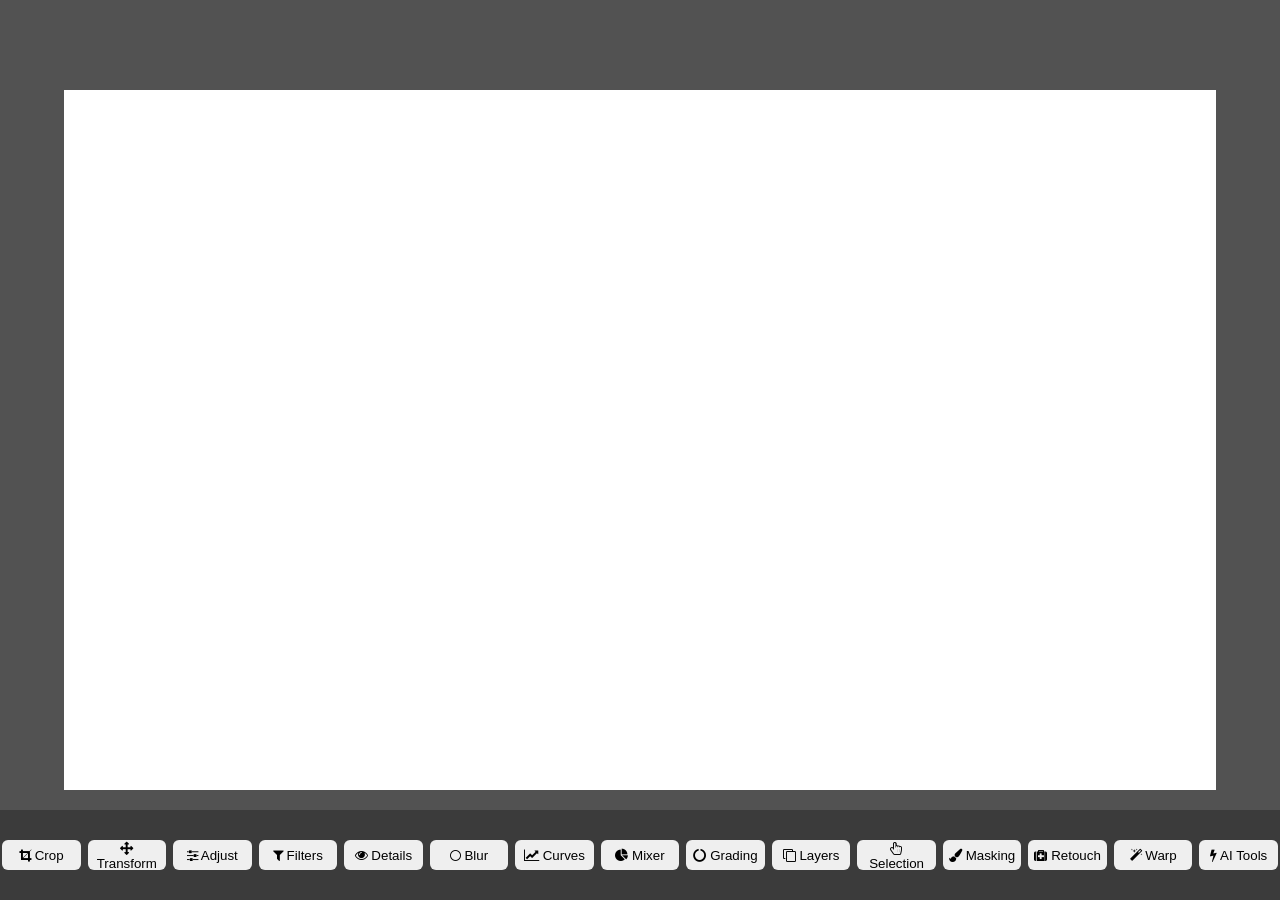
==== commit fbbaec9e: "Add files via upload" ====
--- a/Photo Editor/photo_editor.html
+++ b/Photo Editor/photo_editor.html
@@ -390,18 +390,22 @@
 
 
 
-<div id="cropModal" style="display: none; position: fixed; top: 0; left: 0; width: 100%; height: 100%; background: rgba(0,0,0,0.85); z-index: 1000; justify-content: center; align-items: center; flex-direction: column;">
-    <div style="background: #1a1a1a; padding: 20px; border-radius: 8px; text-align: center; max-width: 90vw; max-height: 80vh; display: flex; flex-direction: column; gap: 15px;">
-        <h3 style="color: white; margin: 0; font-family: sans-serif;">Crop Image</h3>
-        
-        <div style="overflow: auto; max-height: 60vh; background: #0a0a0a; border-radius: 4px;">
-            <canvas id="modalCropCanvas"></canvas>
-        </div>
-        
-        <div style="display: flex; justify-content: center; gap: 15px;">
-            <button id="cancelCropBtn" style="padding: 10px 20px; background: #333; color: white; border: none; border-radius: 4px; cursor: pointer;">Cancel</button>
-            <button id="confirmCropBtn" style="padding: 10px 20px; background: #0076ff; color: white; border: none; border-radius: 4px; cursor: pointer; font-weight: bold;">Confirm Crop</button>
-        </div>
+<div id="cropModal">
+    <!-- Header info banner section decoration -->
+    <div class="crop-modal-header">
+        <h3>Crop Image Workspace</h3>
+        <p>Click and drag your cursor over the image window frame grid area below to define your boundaries</p>
+    </div>
+
+    <!-- Protected frame bounds container wrapper -->
+    <div class="crop-workspace-wrapper">
+        <canvas id="modalCropCanvas"></canvas>
+    </div>
+
+    <!-- Operations execution footer button interface row -->
+    <div class="crop-btn-group">
+        <button id="cancelCropBtn" class="crop-btn crop-btn-cancel">Cancel</button>
+        <button id="confirmCropBtn" class="crop-btn crop-btn-confirm">Apply Crop</button>
     </div>
 </div>
 
@@ -416,59 +420,62 @@
 
 
 
-<div id="transformPanel" class="transform-panel" style="display: none;">
+<div id="transformPanel" class="transform-panel" style="display: none; width: 100%; box-sizing: border-box;">
     
     <div id="transformGallery" class="transform-gallery" style="display: flex; flex-direction: row; flex-wrap: nowrap; overflow-x: auto; overflow-y: hidden; gap: 16px; padding: 12px 8px; -webkit-overflow-scrolling: touch;">
-        
-        <button type="button" data-target="resizeInputControl" class="gallery-item-btn" id="resizeToolBtn" style="flex: 0 0 auto; display: flex; flex-direction: column; align-items: center; width: 75px; background: none; border: none; cursor: pointer;">
-            <i class="fa fa-expand"></i>
-            <span>Resize</span>
-        </button>
-        
-        <button type="button" data-target="rotateInputControl" class="gallery-item-btn" id="rotateToolBtn" style="flex: 0 0 auto; display: flex; flex-direction: column; align-items: center; width: 75px; background: none; border: none; cursor: pointer;">
-            <i class="fa fa-refresh"></i>
-            <span>Rotate</span>
+        <button type="button" data-target="resizeInputControl" class="gallery-item-btn" id="resizeToolBtn" style="flex: 0 0 auto; display: flex; flex-direction: column; align-items: center; min-width: 75px; min-height: 48px; background: none; border: none; cursor: pointer;">
+            <i class="fa fa-expand" style="font-size: 18px; color: white;"></i>
+            <span style="color: white; font-size: 12px; margin-top: 4px;">Resize</span>
+        </button>
+        <button type="button" data-target="rotateInputControl" class="gallery-item-btn" id="rotateToolBtn" style="flex: 0 0 auto; display: flex; flex-direction: column; align-items: center; min-width: 75px; min-height: 48px; background: none; border: none; cursor: pointer;">
+            <i class="fa fa-refresh" style="font-size: 18px; color: white;"></i>
+            <span style="color: white; font-size: 12px; margin-top: 4px;">Rotate</span>
         </button>
     </div>
     
-    <div class="numeric-input-group" id="resizeInputControl" style="display: none; padding: 10px; background: #1a1a1a; border-radius: 6px;">
+    <div class="numeric-input-group" id="resizeInputControl" style="display: none; padding: 15px; background: #1a1a1a; border-radius: 6px; margin: 0 8px;">
         <label style="color: white; font-family: sans-serif; display: block; margin-bottom: 8px;">Dimensions</label>
-        <div class="input-control" style="display: flex; gap: 15px; align-items: center;">
-            <div style="display: flex; flex-direction: column; gap: 4px;">
+        <div class="input-control" style="display: flex; gap: 15px; align-items: center; flex-wrap: wrap;">
+            <div style="display: flex; flex-direction: column; gap: 4px; flex: 1; min-width: 80px;">
                 <span style="color: #888; font-size: 11px;">Width (px)</span>
-                <input type="number" id="transformWidthInput" min="1" step="1" value="1920" style="background: #333; color: white; border: 1px solid #444; padding: 6px; border-radius: 4px; width: 90px;">
-            </div>
-            <div style="display: flex; flex-direction: column; gap: 4px;">
+                <input type="number" id="transformWidthInput" min="1" step="1" value="1920" style="background: #333; color: white; border: 1px solid #444; padding: 8px; border-radius: 4px; width: 100%; box-sizing: border-box; font-size: 14px;">
+            </div>
+            <div style="display: flex; flex-direction: column; gap: 4px; flex: 1; min-width: 80px;">
                 <span style="color: #888; font-size: 11px;">Height (px)</span>
-                <input type="number" id="transformHeightInput" min="1" step="1" value="1080" style="background: #333; color: white; border: 1px solid #444; padding: 6px; border-radius: 4px; width: 90px;">
-            </div>
-        </div>
+                <input type="number" id="transformHeightInput" min="1" step="1" value="1080" style="background: #333; color: white; border: 1px solid #444; padding: 8px; border-radius: 4px; width: 100%; box-sizing: border-box; font-size: 14px;">
+            </div>
+        </div>
+        
+        <div style="margin-top: 15px; display: flex; flex-direction: column; gap: 4px;">
+            <span style="color: #888; font-size: 11px;">Live Scrub Rotation</span>
+            <input type="range" id="transformRotationSlider" min="-180" max="180" step="1" value="0" style="width: 100%; height: 30px; cursor: pointer;">
+        </div>
+
         <div class="tool-actions" style="margin-top: 15px; display: flex; gap: 10px;">
-            <button type="button" id="confirmResizeBtn" style="background: #00adb5; color: white; border: none; padding: 6px 14px; cursor: pointer; border-radius: 4px; font-weight: bold;">
+            <button type="button" id="confirmResizeBtn" style="background: #00adb5; color: white; border: none; padding: 10px 16px; cursor: pointer; border-radius: 4px; font-weight: bold; flex: 1; min-height: 40px;">
                 <i class="fa fa-check"></i> Confirm
             </button>
-            <button type="button" id="discardResizeBtn" style="background: #333; color: white; border: none; padding: 6px 14px; cursor: pointer; border-radius: 4px;">
+            <button type="button" id="discardResizeBtn" style="background: #333; color: white; border: none; padding: 10px 16px; cursor: pointer; border-radius: 4px; flex: 1; min-height: 40px;">
                 <i class="fa fa-times"></i> Discard
             </button>
         </div>
     </div>
     
-    <div class="numeric-input-group" id="rotateInputControl" style="display: none; padding: 10px; background: #1a1a1a; border-radius: 6px;">
+    <div class="numeric-input-group" id="rotateInputControl" style="display: none; padding: 15px; background: #1a1a1a; border-radius: 6px; margin: 0 8px;">
         <label style="color: white; font-family: sans-serif; display: block; margin-bottom: 8px;">Rotation Angle</label>
         <div class="input-control" style="display: flex; flex-direction: column; gap: 4px;">
             <span style="color: #888; font-size: 11px;">Degrees (°)</span>
-            <input type="number" id="transformRotateInput" min="-360" max="360" step="1" value="0" style="background: #333; color: white; border: 1px solid #444; padding: 6px; border-radius: 4px; width: 90px;">
+            <input type="number" id="transformRotateInput" min="-360" max="360" step="1" value="0" style="background: #333; color: white; border: 1px solid #444; padding: 8px; border-radius: 4px; width: 100%; box-sizing: border-box; font-size: 14px;">
         </div>
         <div class="tool-actions" style="margin-top: 15px; display: flex; gap: 10px;">
-            <button type="button" id="confirmRotateBtn" style="background: #00adb5; color: white; border: none; padding: 6px 14px; cursor: pointer; border-radius: 4px; font-weight: bold;">
+            <button type="button" id="confirmRotateBtn" style="background: #00adb5; color: white; border: none; padding: 10px 16px; cursor: pointer; border-radius: 4px; font-weight: bold; flex: 1; min-height: 40px;">
                 <i class="fa fa-check"></i> Confirm
             </button>
-            <button type="button" id="discardRotateBtn" style="background: #333; color: white; border: none; padding: 6px 14px; cursor: pointer; border-radius: 4px;">
+            <button type="button" id="discardRotateBtn" style="background: #333; color: white; border: none; padding: 10px 16px; cursor: pointer; border-radius: 4px; flex: 1; min-height: 40px;">
                 <i class="fa fa-times"></i> Discard
             </button>
         </div>
     </div>
-
 </div>
 
 
@@ -489,12 +496,7 @@
 
 
 
-
-<div class="tool-sidebar-action" style="padding: 10px 15px;">
-    <button type="button" id="filtersBtn" style="background: #222; color: #00adb5; border: 1px solid #00adb5; padding: 10px 16px; cursor: pointer; border-radius: 6px; font-weight: bold; font-family: sans-serif; display: flex; align-items: center; gap: 8px; width: 100%; justify-content: center; transition: all 0.2s ease;">
-        <i class="fa fa-sliders"></i> Filters Menu
-    </button>
-</div>
+                        
 
 <div id="filterPanel" class="filter-panel" style="display: none; background: #111; border-top: 1px solid #222; margin-top: 5px;">
     
@@ -1581,4 +1583,4 @@
         <!-------------------------------------------------->
 
     </body>
-</html>+</html>
--- a/Photo Editor/photo_editor.css
+++ b/Photo Editor/photo_editor.css
@@ -207,4 +207,130 @@
     background: #00adb5 !important;
     border-color: #00adb5 !important;
     color: #111 !important;
+}
+
+
+/* ==========================================================================
+   CROP TOOL MODAL OVERLAY & DECORATION
+   ========================================================================== */
+
+/* Main Fullscreen Modal Overlay */
+#cropModal {
+    display: none; /* Controlled via JS toggles */
+    position: fixed;
+    top: 0;
+    left: 0;
+    width: 100vw;
+    height: 100vh;
+    background-color: rgba(13, 13, 15, 0.95); /* Deep dark cyberpunk backing */
+    backdrop-filter: blur(8px); /* Soft modern background blur */
+    z-index: 2000;
+    flex-direction: column;
+    justify-content: center;
+    align-items: center;
+    padding: 24px;
+    box-sizing: border-box;
+}
+
+/* Header Banner inside the Modal Workspace */
+.crop-modal-header {
+    margin-bottom: 20px;
+    text-align: center;
+}
+
+.crop-modal-header h3 {
+    margin: 0 0 6px 0;
+    color: #ffffff;
+    font-family: sans-serif;
+    font-size: 18px;
+    font-weight: 600;
+    letter-spacing: 0.5px;
+}
+
+.crop-modal-header p {
+    margin: 0;
+    color: #b5b5be; /* Muted slate text matching mixer layout rules */
+    font-family: sans-serif;
+    font-size: 13px;
+}
+
+/* Framed Workspace bounding box around the Canvas view */
+.crop-workspace-wrapper {
+    width: 100%;
+    max-width: 85vw;
+    max-height: 65vh;
+    display: flex;
+    justify-content: center;
+    align-items: center;
+    overflow: hidden;
+    margin-bottom: 25px;
+    border: 1px solid #2d2d35; /* Crisp dark framing border */
+    background-color: #1a1a1e;  /* Deep internal slate card backing */
+    border-radius: 8px;
+    box-shadow: 0 8px 32px rgba(0, 0, 0, 0.6);
+    padding: 10px;
+    box-sizing: border-box;
+}
+
+/* The High-Resolution Canvas Element Frame styling overrides */
+#modalCropCanvas {
+    max-width: 100%;
+    max-height: 60vh;
+    object-fit: contain;
+    display: block;
+    border-radius: 4px;
+    cursor: crosshair;
+}
+
+/* Action Button Panel Grid beneath the layout frame */
+.crop-btn-group {
+    display: flex;
+    gap: 16px;
+    width: 100%;
+    max-width: 360px;
+    justify-content: center;
+}
+
+/* Core Crop Utility Buttons Structure base setup overrides */
+.crop-btn {
+    flex: 1;
+    padding: 11px 20px;
+    border: none;
+    border-radius: 6px;
+    font-weight: 500;
+    font-size: 14px;
+    font-family: sans-serif;
+    cursor: pointer;
+    transition: background-color 0.2s ease, transform 0.1s ease, box-shadow 0.2s ease;
+    display: inline-flex;
+    align-items: center;
+    justify-content: center;
+    gap: 8px;
+}
+
+/* Cancel Action Button Variant Styling (Matches mixer-btn-discard styles) */
+.crop-btn-cancel {
+    background-color: #2d2d35; /* Deep muted slate tone */
+    color: #ef4444;            /* Vibrant crimson threat color */
+}
+
+.crop-btn-cancel:hover {
+    background-color: #3f3f4a;
+    color: #f87171;
+}
+
+/* Action Confirmation Execution Variant Button Styling (Neon Cyan highlights) */
+.crop-btn-confirm {
+    background-color: #00adb5; /* Core signature neon theme cyan accent */
+    color: #ffffff;
+    box-shadow: 0 0 12px rgba(0, 173, 181, 0.2);
+}
+
+.crop-btn-confirm:hover {
+    background-color: #02c2cc;
+    box-shadow: 0 0 16px rgba(2, 194, 204, 0.4);
+}
+
+.crop-btn:active {
+    transform: scale(0.98);
 }
